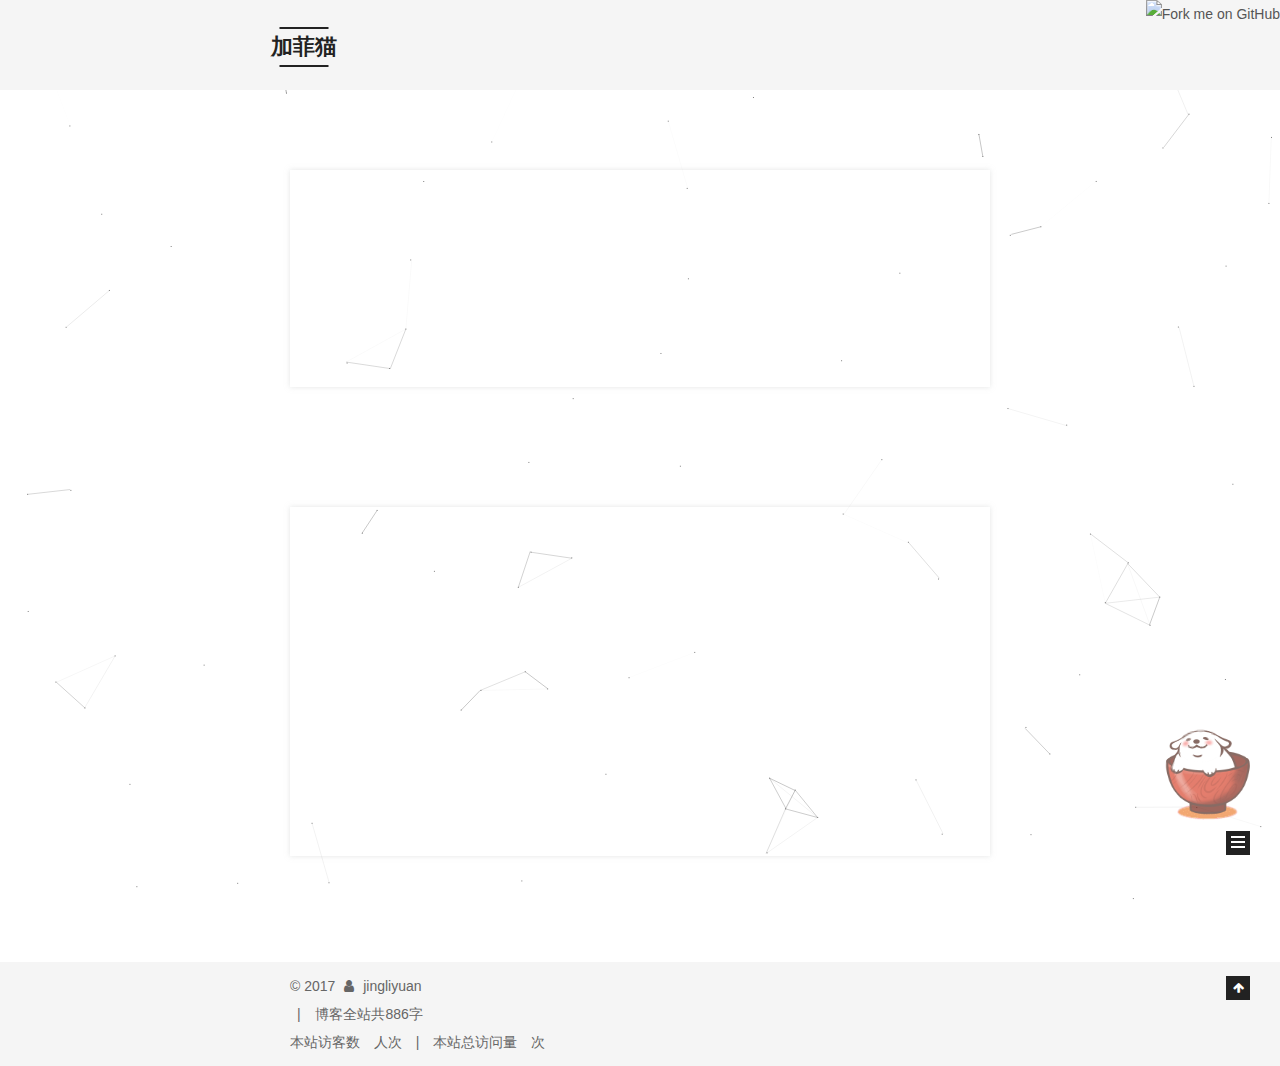
==== index.html @ 952735ac "Site updated: 2017-12-29 21:07:29" ====
<!DOCTYPE html>



  


<html class="theme-next mist use-motion" lang="zh-Hans">
<head>
  <meta charset="UTF-8"/>
<meta http-equiv="X-UA-Compatible" content="IE=edge" />
<meta name="viewport" content="width=device-width, initial-scale=1, maximum-scale=1"/>
<meta name="theme-color" content="#222">



  
  
    
    
  <script src="/lib/pace/pace.min.js?v=1.0.2"></script>
  <link href="/lib/pace/pace-theme-minimal.min.css?v=1.0.2" rel="stylesheet">







<meta http-equiv="Cache-Control" content="no-transform" />
<meta http-equiv="Cache-Control" content="no-siteapp" />
















  
  
  <link href="/lib/fancybox/source/jquery.fancybox.css?v=2.1.5" rel="stylesheet" type="text/css" />







<link href="/lib/font-awesome/css/font-awesome.min.css?v=4.6.2" rel="stylesheet" type="text/css" />

<link href="/css/main.css?v=5.1.3" rel="stylesheet" type="text/css" />


  <link rel="apple-touch-icon" sizes="180x180" href="/images/apple-touch-icon-next.png?v=5.1.3">


  <link rel="icon" type="image/png" sizes="32x32" href="/images/favicon-32x32-next.png?v=5.1.3">


  <link rel="icon" type="image/png" sizes="16x16" href="/images/favicon-16x16-next.png?v=5.1.3">


  <link rel="mask-icon" href="/images/logo.svg?v=5.1.3" color="#222">





  <meta name="keywords" content="Hexo, NexT" />










<meta name="description" content="有花有酒春常在，无烛无灯夜自明">
<meta property="og:type" content="website">
<meta property="og:title" content="加菲猫">
<meta property="og:url" content="http://yoursite.com/index.html">
<meta property="og:site_name" content="加菲猫">
<meta property="og:description" content="有花有酒春常在，无烛无灯夜自明">
<meta property="og:locale" content="zh-Hans">
<meta name="twitter:card" content="summary">
<meta name="twitter:title" content="加菲猫">
<meta name="twitter:description" content="有花有酒春常在，无烛无灯夜自明">



<script type="text/javascript" id="hexo.configurations">
  var NexT = window.NexT || {};
  var CONFIG = {
    root: '/',
    scheme: 'Mist',
    version: '5.1.3',
    sidebar: {"position":"left","display":"post","offset":12,"b2t":false,"scrollpercent":false,"onmobile":false},
    fancybox: true,
    tabs: true,
    motion: {"enable":true,"async":false,"transition":{"post_block":"fadeIn","post_header":"slideDownIn","post_body":"slideDownIn","coll_header":"slideLeftIn","sidebar":"slideUpIn"}},
    duoshuo: {
      userId: '0',
      author: '博主'
    },
    algolia: {
      applicationID: '',
      apiKey: '',
      indexName: '',
      hits: {"per_page":10},
      labels: {"input_placeholder":"Search for Posts","hits_empty":"We didn't find any results for the search: ${query}","hits_stats":"${hits} results found in ${time} ms"}
    }
  };
</script>



  <link rel="canonical" href="http://yoursite.com/"/>





  <title>加菲猫</title>
  





  <script type="text/javascript">
    var _hmt = _hmt || [];
    (function() {
      var hm = document.createElement("script");
      hm.src = "https://hm.baidu.com/hm.js?1369f5860bdc0362dd9495febaaa0f71";
      var s = document.getElementsByTagName("script")[0];
      s.parentNode.insertBefore(hm, s);
    })();
  </script>




</head>

<script type="text/javascript"
color="0,0,255" opacity='0.7' zIndex="-2" count="10" src="//cdn.bootcss.com/canvas-nest.js/1.0.0/canvas-nest.min.js"></script>

<body itemscope itemtype="http://schema.org/WebPage" lang="zh-Hans">

  
  
    
  

  <div class="container sidebar-position-left 
  page-home">
    <div class="headband"></div>
	<a href="https://github.com/GarfieldJly"><img style="position: absolute; top: 0; right: 0; border: 0;" src="https://camo.githubusercontent.com/38ef81f8aca64bb9a64448d0d70f1308ef5341ab/68747470733a2f2f73332e616d617a6f6e6177732e636f6d2f6769746875622f726962626f6e732f666f726b6d655f72696768745f6461726b626c75655f3132313632312e706e67" alt="Fork me on GitHub" data-canonical-src="https://s3.amazonaws.com/github/ribbons/forkme_right_darkblue_121621.png"></a>

    <header id="header" class="header" itemscope itemtype="http://schema.org/WPHeader">
      <div class="header-inner"><div class="site-brand-wrapper">
  <div class="site-meta ">
    

    <div class="custom-logo-site-title">
      <a href="/"  class="brand" rel="start">
        <span class="logo-line-before"><i></i></span>
        <span class="site-title">加菲猫</span>
        <span class="logo-line-after"><i></i></span>
      </a>
    </div>
      
        <p class="site-subtitle"></p>
      
  </div>

  <div class="site-nav-toggle">
    <button>
      <span class="btn-bar"></span>
      <span class="btn-bar"></span>
      <span class="btn-bar"></span>
    </button>
  </div>
</div>

<nav class="site-nav">
  

  
    <ul id="menu" class="menu">
      
        
        <li class="menu-item menu-item-home">
          <a href="/" rel="section">
            
              <i class="menu-item-icon fa fa-fw fa-question-circle"></i> <br />
            
            首页
          </a>
        </li>
      
        
        <li class="menu-item menu-item-categories">
          <a href="/categories" rel="section">
            
              <i class="menu-item-icon fa fa-fw fa-question-circle"></i> <br />
            
            分类
          </a>
        </li>
      
        
        <li class="menu-item menu-item-archives">
          <a href="/archives" rel="section">
            
              <i class="menu-item-icon fa fa-fw fa-question-circle"></i> <br />
            
            归档
          </a>
        </li>
      
        
        <li class="menu-item menu-item-tags">
          <a href="/tags" rel="section">
            
              <i class="menu-item-icon fa fa-fw fa-question-circle"></i> <br />
            
            标签
          </a>
        </li>
      

      
    </ul>
  

  
</nav>



 </div>
    </header>

    <main id="main" class="main">
      <div class="main-inner">
        <div class="content-wrap">
          <div id="content" class="content">
            
  <section id="posts" class="posts-expand">
    
      

  

  
  
  

  <article class="post post-type-normal" itemscope itemtype="http://schema.org/Article">
  
  
  
  <div class="post-block">
    <link itemprop="mainEntityOfPage" href="http://yoursite.com/2017/12/29/welcome/">

    <span hidden itemprop="author" itemscope itemtype="http://schema.org/Person">
      <meta itemprop="name" content="jingliyuan">
      <meta itemprop="description" content="">
      <meta itemprop="image" content="/images/head.jpg">
    </span>

    <span hidden itemprop="publisher" itemscope itemtype="http://schema.org/Organization">
      <meta itemprop="name" content="加菲猫">
    </span>

    
      <header class="post-header">

        
        
          <h1 class="post-title" itemprop="name headline">
                
                <a class="post-title-link" href="/2017/12/29/welcome/" itemprop="url">welcome</a></h1>
        

        <div class="post-meta">
          <span class="post-time">
            
              <span class="post-meta-item-icon">
                <i class="fa fa-calendar-o"></i>
              </span>
              
                <span class="post-meta-item-text">发表于</span>
              
              <time title="创建于" itemprop="dateCreated datePublished" datetime="2017-12-29T21:03:09+08:00">
                2017-12-29
              </time>
            

            

            
          </span>

          

          
            
          

          
          

          

          
            <div class="post-wordcount">
              
                
                <span class="post-meta-item-icon">
                  <i class="fa fa-file-word-o"></i>
                </span>
                
                  <span class="post-meta-item-text">字数统计&#58;</span>
                
                <span title="字数统计">
                  0
                </span>
              

              
                <span class="post-meta-divider">|</span>
              

              
                <span class="post-meta-item-icon">
                  <i class="fa fa-clock-o"></i>
                </span>
                
                  <span class="post-meta-item-text">阅读时长 &asymp;</span>
                
                <span title="阅读时长">
                  1
                </span>
              
            </div>
          

          

        </div>
      </header>
    

    
    
    
    <div class="post-body" itemprop="articleBody">

      
      

      
        
          
          
          
          <!--noindex-->
          <div class="post-button text-center">
            <a class="btn" href="/2017/12/29/welcome/#more" rel="contents">
              阅读全文 &raquo;
            </a>
          </div>
          <!--/noindex-->
        
      
    </div>
    
    
    

    
<div>
  
</div>
    

    

    <footer class="post-footer">
      

      

      

      
      
        <div class="post-eof"></div>
      
    </footer>
  </div>
  
  
  
  </article>


    
      

  

  
  
  

  <article class="post post-type-normal" itemscope itemtype="http://schema.org/Article">
  
  
  
  <div class="post-block">
    <link itemprop="mainEntityOfPage" href="http://yoursite.com/2017/12/29/你好2018/">

    <span hidden itemprop="author" itemscope itemtype="http://schema.org/Person">
      <meta itemprop="name" content="jingliyuan">
      <meta itemprop="description" content="">
      <meta itemprop="image" content="/images/head.jpg">
    </span>

    <span hidden itemprop="publisher" itemscope itemtype="http://schema.org/Organization">
      <meta itemprop="name" content="加菲猫">
    </span>

    
      <header class="post-header">

        
        
          <h1 class="post-title" itemprop="name headline">
                
                <a class="post-title-link" href="/2017/12/29/你好2018/" itemprop="url">你好2018</a></h1>
        

        <div class="post-meta">
          <span class="post-time">
            
              <span class="post-meta-item-icon">
                <i class="fa fa-calendar-o"></i>
              </span>
              
                <span class="post-meta-item-text">发表于</span>
              
              <time title="创建于" itemprop="dateCreated datePublished" datetime="2017-12-29T17:58:14+08:00">
                2017-12-29
              </time>
            

            

            
          </span>

          

          
            
          

          
          

          

          
            <div class="post-wordcount">
              
                
                <span class="post-meta-item-icon">
                  <i class="fa fa-file-word-o"></i>
                </span>
                
                  <span class="post-meta-item-text">字数统计&#58;</span>
                
                <span title="字数统计">
                  886
                </span>
              

              
                <span class="post-meta-divider">|</span>
              

              
                <span class="post-meta-item-icon">
                  <i class="fa fa-clock-o"></i>
                </span>
                
                  <span class="post-meta-item-text">阅读时长 &asymp;</span>
                
                <span title="阅读时长">
                  3
                </span>
              
            </div>
          

          

        </div>
      </header>
    

    
    
    
    <div class="post-body" itemprop="articleBody">

      
      

      
        
          
          
  


马上就接近年尾了，一年又过去了，时间总是走得这么快，让人猝不及防的就遛走了。
记得去年元旦时，为了某件一直纠结的事，我去了深圳。虽然来杭州两年多了，内心却还是一直向往着深圳的生活，或者那是我毕业后呆的第一个城市吧；又或许那里留下了我思念的人，或者地方吧，留下了我美好的回忆。
一个人刚到深
          ...
          <!--noindex-->
          <div class="post-button text-center">
            <a class="btn" href="/2017/12/29/你好2018/#more" rel="contents">
              阅读全文 &raquo;
            </a>
          </div>
          <!--/noindex-->
        
      
    </div>
    
    
    

    
<div>
  
</div>
    

    

    <footer class="post-footer">
      

      

      

      
      
        <div class="post-eof"></div>
      
    </footer>
  </div>
  
  
  
  </article>


    
  </section>

  


          </div>
          


          

        </div>
        
          
  
  <div class="sidebar-toggle">
    <div class="sidebar-toggle-line-wrap">
      <span class="sidebar-toggle-line sidebar-toggle-line-first"></span>
      <span class="sidebar-toggle-line sidebar-toggle-line-middle"></span>
      <span class="sidebar-toggle-line sidebar-toggle-line-last"></span>
    </div>
  </div>

  <aside id="sidebar" class="sidebar">
    
    <div class="sidebar-inner">

      

      

      <section class="site-overview-wrap sidebar-panel sidebar-panel-active">
        <div class="site-overview">
          <div class="site-author motion-element" itemprop="author" itemscope itemtype="http://schema.org/Person">
            
              <img class="site-author-image" itemprop="image"
                src="/images/head.jpg"
                alt="jingliyuan" />
            
              <p class="site-author-name" itemprop="name">jingliyuan</p>
              <p class="site-description motion-element" itemprop="description">有花有酒春常在，无烛无灯夜自明</p>
          </div>

          <nav class="site-state motion-element">

            
              <div class="site-state-item site-state-posts">
              
                <a href="/archives">
              
                  <span class="site-state-item-count">2</span>
                  <span class="site-state-item-name">日志</span>
                </a>
              </div>
            

            

            

          </nav>

          

          <div class="links-of-author motion-element">
            
              
                <span class="links-of-author-item">
                  <a href="https://github.com/GarfieldJly" target="_blank" title="GitHub">
                    
                      <i class="fa fa-fw fa-globe"></i>GitHub</a>
                </span>
              
                <span class="links-of-author-item">
                  <a href="https://www.jianshu.com/u/51a864884bc5" target="_blank" title="简书">
                    
                      <i class="fa fa-fw fa-globe"></i>简书</a>
                </span>
              
                <span class="links-of-author-item">
                  <a href="http://blog.csdn.net/u012620150/article/" target="_blank" title="CSDN">
                    
                      <i class="fa fa-fw fa-globe"></i>CSDN</a>
                </span>
              
            
          </div>

          
          

          
          

          

        </div>
      </section>

      

      

    </div>
  </aside>


        
      </div>
    </main>

    <footer id="footer" class="footer">
      <div class="footer-inner">
        <div class="copyright">&copy; <span itemprop="copyrightYear">2017</span>
  <span class="with-love">
    <i class="fa fa-user"></i>
  </span>
  <span class="author" itemprop="copyrightHolder">jingliyuan</span>

  
</div>


<!--<div class="powered-by">由 <a class="theme-link" target="_blank" href="https://hexo.io">Hexo</a> 强力驱动</div>
-->



  <span class="post-meta-divider">|</span>



  <!--<div class="theme-info">主题 &mdash; <a class="theme-link" target="_blank" href="https://github.com/iissnan/hexo-theme-next">NexT.Mist</a> v5.1.3</div>-->



<div class="theme-info">
  <div class="powered-by"></div>
  <span class="post-count">博客全站共886字</span>
</div>

        
<div class="busuanzi-count">
  <script async src="https://dn-lbstatics.qbox.me/busuanzi/2.3/busuanzi.pure.mini.js"></script>

  
    <span class="site-uv">
      本站访客数
      <span class="busuanzi-value" id="busuanzi_value_site_uv"></span>
      人次
    </span>
  

  
    <span class="site-pv">
      本站总访问量
      <span class="busuanzi-value" id="busuanzi_value_site_pv"></span>
      次
    </span>
  
</div>








        
      </div>
    </footer>

    
      <div class="back-to-top">
        <i class="fa fa-arrow-up"></i>
        
      </div>
    

    

  </div>

  

<script type="text/javascript">
  if (Object.prototype.toString.call(window.Promise) !== '[object Function]') {
    window.Promise = null;
  }
</script>









  


  











  
  
    <script type="text/javascript" src="/lib/jquery/index.js?v=2.1.3"></script>
  

  
  
    <script type="text/javascript" src="/lib/fastclick/lib/fastclick.min.js?v=1.0.6"></script>
  

  
  
    <script type="text/javascript" src="/lib/jquery_lazyload/jquery.lazyload.js?v=1.9.7"></script>
  

  
  
    <script type="text/javascript" src="/lib/velocity/velocity.min.js?v=1.2.1"></script>
  

  
  
    <script type="text/javascript" src="/lib/velocity/velocity.ui.min.js?v=1.2.1"></script>
  

  
  
    <script type="text/javascript" src="/lib/fancybox/source/jquery.fancybox.pack.js?v=2.1.5"></script>
  

  
  
    <script type="text/javascript" src="/lib/canvas-nest/canvas-nest.min.js"></script>
  


  


  <script type="text/javascript" src="/js/src/utils.js?v=5.1.3"></script>

  <script type="text/javascript" src="/js/src/motion.js?v=5.1.3"></script>



  
  

  

  


  <script type="text/javascript" src="/js/src/bootstrap.js?v=5.1.3"></script>



  


  




	





  





  












  





  

  

  

  
  

  

  

  

  
<div id="hexo-helper-live2d">
  <canvas id="live2dcanvas" width="150" height="300"></canvas>
</div>
<style>
  #live2dcanvas{
    position: fixed;
    width: 150px;
    height: 300px;
    opacity:0.7;
    right: 0px;
    z-index: 999;
    pointer-events: none;
    bottom: -20px;
  }
</style>
<script type="text/javascript" src="/live2d/device.min.js"></script>
<script type="text/javascript">
const loadScript = function loadScript(c,b){var a=document.createElement("script");a.type="text/javascript";"undefined"!=typeof b&&(a.readyState?a.onreadystatechange=function(){if("loaded"==a.readyState||"complete"==a.readyState)a.onreadystatechange=null,b()}:a.onload=function(){b()});a.src=c;document.body.appendChild(a)};
(function(){
  if((typeof(device) != 'undefined') && (device.mobile())){
    var trElement = document.getElementById('hexo-helper-live2d');
    trElement.parentNode.removeChild(trElement);
    return;
  }else
    if (typeof(device) === 'undefined') console.error('Cannot find current-device script.');
  loadScript("/live2d/script.js", function(){loadlive2d("live2dcanvas", "/live2d/assets/wanko.model.json", 0.5);});
})();
</script>

  
   <canvas class="fireworks" style="position: fixed;left: 0;top: 0;z-index: 1; pointer-events: none;" ></canvas> 
   <script type="text/javascript" src="//cdn.bootcss.com/animejs/2.2.0/anime.min.js"></script> 
   <script type="text/javascript" src="/js/src/fireworks.js"></script>
 
</body>
</html>
---- css/main.css ----
/* normalize.css v3.0.2 | MIT License | git.io/normalize */
html {
  font-family: sans-serif; /* 1 */
  -ms-text-size-adjust: 100%; /* 2 */
  -webkit-text-size-adjust: 100%; /* 2 */
}
body {
  margin: 0;
}
article,
aside,
details,
figcaption,
figure,
footer,
header,
hgroup,
main,
menu,
nav,
section,
summary {
  display: block;
}
audio,
canvas,
progress,
video {
  display: inline-block; /* 1 */
  vertical-align: baseline; /* 2 */
}
audio:not([controls]) {
  display: none;
  height: 0;
}
[hidden],
template {
  display: none;
}
a {
  background-color: transparent;
}
a:active,
a:hover {
  outline: 0;
}
abbr[title] {
  border-bottom: 1px dotted;
}
b,
strong {
  font-weight: bold;
}
dfn {
  font-style: italic;
}
h1 {
  font-size: 2em;
  margin: 0.67em 0;
}
mark {
  background: #ff0;
  color: #000;
}
small {
  font-size: 80%;
}
sub,
sup {
  font-size: 75%;
  line-height: 0;
  position: relative;
  vertical-align: baseline;
}
sup {
  top: -0.5em;
}
sub {
  bottom: -0.25em;
}
img {
  border: 0;
}
svg:not(:root) {
  overflow: hidden;
}
figure {
  margin: 1em 40px;
}
hr {
  -moz-box-sizing: content-box;
  box-sizing: content-box;
  height: 0;
}
pre {
  overflow: auto;
}
code,
kbd,
pre,
samp {
  font-family: monospace, monospace;
  font-size: 1em;
}
button,
input,
optgroup,
select,
textarea {
  color: inherit; /* 1 */
  font: inherit; /* 2 */
  margin: 0; /* 3 */
}
button {
  overflow: visible;
}
button,
select {
  text-transform: none;
}
button,
html input[type="button"],
input[type="reset"],
input[type="submit"] {
  -webkit-appearance: button; /* 2 */
  cursor: pointer; /* 3 */
}
button[disabled],
html input[disabled] {
  cursor: default;
}
button::-moz-focus-inner,
input::-moz-focus-inner {
  border: 0;
  padding: 0;
}
input {
  line-height: normal;
}
input[type="checkbox"],
input[type="radio"] {
  box-sizing: border-box; /* 1 */
  padding: 0; /* 2 */
}
input[type="number"]::-webkit-inner-spin-button,
input[type="number"]::-webkit-outer-spin-button {
  height: auto;
}
input[type="search"] {
  -webkit-appearance: textfield; /* 1 */
  -moz-box-sizing: content-box;
  -webkit-box-sizing: content-box; /* 2 */
  box-sizing: content-box;
}
input[type="search"]::-webkit-search-cancel-button,
input[type="search"]::-webkit-search-decoration {
  -webkit-appearance: none;
}
fieldset {
  border: 1px solid #c0c0c0;
  margin: 0 2px;
  padding: 0.35em 0.625em 0.75em;
}
legend {
  border: 0; /* 1 */
  padding: 0; /* 2 */
}
textarea {
  overflow: auto;
}
optgroup {
  font-weight: bold;
}
table {
  border-collapse: collapse;
  border-spacing: 0;
}
td,
th {
  padding: 0;
}
::selection {
  background: #262a30;
  color: #fff;
}
body {
  position: relative;
  font-family: 'Lato', "PingFang SC", "Microsoft YaHei", sans-serif;
  font-size: 14px;
  line-height: 2;
  color: #555;
  background: #fff;
}
@media (max-width: 767px) {
  body {
    padding-right: 0 !important;
  }
}
@media (min-width: 768px) and (max-width: 991px) {
  body {
    padding-right: 0 !important;
  }
}
@media (min-width: 1600px) {
  body {
    font-size: 16px;
  }
}
h1,
h2,
h3,
h4,
h5,
h6 {
  margin: 0;
  padding: 0;
  font-weight: bold;
  line-height: 1.5;
  font-family: 'Lato', "PingFang SC", "Microsoft YaHei", sans-serif;
}
h2,
h3,
h4,
h5,
h6 {
  margin: 20px 0 15px;
}
h1 {
  font-size: 24px;
}
@media (max-width: 767px) {
  h1 {
    font-size: 20px;
  }
}
h2 {
  font-size: 22px;
}
@media (max-width: 767px) {
  h2 {
    font-size: 18px;
  }
}
h3 {
  font-size: 20px;
}
@media (max-width: 767px) {
  h3 {
    font-size: 16px;
  }
}
h4 {
  font-size: 18px;
}
@media (max-width: 767px) {
  h4 {
    font-size: 14px;
  }
}
h5 {
  font-size: 16px;
}
@media (max-width: 767px) {
  h5 {
    font-size: 12px;
  }
}
h6 {
  font-size: 14px;
}
@media (max-width: 767px) {
  h6 {
    font-size: 10px;
  }
}
p {
  margin: 0 0 20px 0;
}
a {
  color: #555;
  text-decoration: none;
  outline: none;
  border-bottom: 1px solid #999;
  word-wrap: break-word;
}
a:hover {
  color: #222;
  border-bottom-color: #222;
}
blockquote {
  margin: 0;
  padding: 0;
}
img {
  display: block;
  margin: auto;
  max-width: 100%;
  height: auto;
}
hr {
  margin: 40px 0;
  height: 3px;
  border: none;
  background-color: #ddd;
  background-image: repeating-linear-gradient(-45deg, #fff, #fff 4px, transparent 4px, transparent 8px);
}
blockquote {
  padding: 0 15px;
  color: #666;
  border-left: 4px solid #ddd;
}
blockquote cite::before {
  content: "-";
  padding: 0 5px;
}
dt {
  font-weight: 700;
}
dd {
  margin: 0;
  padding: 0;
}
kbd {
  border: 1px solid #ccc;
  border-radius: 0.2em;
  box-shadow: 0.1em 0.1em 0.2em rgba(0,0,0,0.1);
  background-color: #f9f9f9;
  font-family: inherit;
  background-image: -webkit-linear-gradient(top, #eee, #fff, #eee);
  padding: 0.1em 0.3em;
  white-space: nowrap;
}
.text-left {
  text-align: left;
}
.text-center {
  text-align: center;
}
.text-right {
  text-align: right;
}
.text-justify {
  text-align: justify;
}
.text-nowrap {
  white-space: nowrap;
}
.text-lowercase {
  text-transform: lowercase;
}
.text-uppercase {
  text-transform: uppercase;
}
.text-capitalize {
  text-transform: capitalize;
}
.center-block {
  display: block;
  margin-left: auto;
  margin-right: auto;
}
.clearfix:before,
.clearfix:after {
  content: " ";
  display: table;
}
.clearfix:after {
  clear: both;
}
.pullquote {
  width: 45%;
}
.pullquote.left {
  float: left;
  margin-left: 5px;
  margin-right: 10px;
}
.pullquote.right {
  float: right;
  margin-left: 10px;
  margin-right: 5px;
}
.affix.affix.affix {
  position: fixed;
}
.translation {
  margin-top: -20px;
  font-size: 14px;
  color: #999;
}
.scrollbar-measure {
  width: 100px;
  height: 100px;
  overflow: scroll;
  position: absolute;
  top: -9999px;
}
.use-motion .motion-element {
  opacity: 0;
}
table {
  margin: 20px 0;
  width: 100%;
  border-collapse: collapse;
  border-spacing: 0;
  border: 1px solid #ddd;
  font-size: 14px;
  table-layout: fixed;
  word-wrap: break-all;
}
table>tbody>tr:nth-of-type(odd) {
  background-color: #f9f9f9;
}
table>tbody>tr:hover {
  background-color: #f5f5f5;
}
caption,
th,
td {
  padding: 8px;
  text-align: left;
  vertical-align: middle;
  font-weight: normal;
}
th,
td {
  border-bottom: 3px solid #ddd;
  border-right: 1px solid #eee;
}
th {
  padding-bottom: 10px;
  font-weight: 700;
}
td {
  border-bottom-width: 1px;
}
html,
body {
  height: 100%;
}
.container {
  position: relative;
  min-height: 100%;
}
.header-inner {
  margin: 0 auto;
  padding: 100px 0 70px;
  width: 700px;
}
@media (min-width: 1600px) {
  .container .header-inner {
    width: 900px;
  }
}
.main {
  padding-bottom: 150px;
}
.main-inner {
  margin: 0 auto;
  width: 700px;
}
@media (min-width: 1600px) {
  .container .main-inner {
    width: 900px;
  }
}
.footer {
  position: absolute;
  left: 0;
  bottom: 0;
  width: 100%;
  min-height: 50px;
}
.footer-inner {
  box-sizing: border-box;
  margin: 20px auto;
  width: 700px;
}
@media (min-width: 1600px) {
  .container .footer-inner {
    width: 900px;
  }
}
pre,
.highlight {
  overflow: auto;
  margin: 20px 0;
  padding: 0;
  font-size: 13px;
  color: #4d4d4c;
  background: #f7f7f7;
  line-height: 1.6;
}
pre,
code {
  font-family: consolas, Menlo, "PingFang SC", "Microsoft YaHei", monospace;
}
code {
  padding: 2px 4px;
  word-wrap: break-word;
  color: #555;
  background: #eee;
  border-radius: 3px;
  font-size: 13px;
}
pre {
  padding: 10px;
}
pre code {
  padding: 0;
  color: #4d4d4c;
  background: none;
  text-shadow: none;
}
.highlight {
  border-radius: 1px;
}
.highlight pre {
  border: none;
  margin: 0;
  padding: 10px 0;
}
.highlight table {
  margin: 0;
  width: auto;
  border: none;
}
.highlight td {
  border: none;
  padding: 0;
}
.highlight figcaption {
  font-size: 1em;
  color: #4d4d4c;
  line-height: 1em;
  margin-bottom: 1em;
}
.highlight figcaption:before,
.highlight figcaption:after {
  content: " ";
  display: table;
}
.highlight figcaption:after {
  clear: both;
}
.highlight figcaption a {
  float: right;
  color: #4d4d4c;
}
.highlight figcaption a:hover {
  border-bottom-color: #4d4d4c;
}
.highlight .gutter pre {
  padding-left: 10px;
  padding-right: 10px;
  color: #869194;
  text-align: right;
  background-color: #eff2f3;
}
.highlight .code pre {
  width: 100%;
  padding-left: 10px;
  padding-right: 10px;
  background-color: #f7f7f7;
}
.highlight .line {
  height: 20px;
}
.gutter {
  -webkit-user-select: none;
  -moz-user-select: none;
  -ms-user-select: none;
  user-select: none;
}
.gist table {
  width: auto;
}
.gist table td {
  border: none;
}
pre .deletion {
  background: #fdd;
}
pre .addition {
  background: #dfd;
}
pre .meta {
  color: #8959a8;
}
pre .comment {
  color: #8e908c;
}
pre .variable,
pre .attribute,
pre .tag,
pre .regexp,
pre .ruby .constant,
pre .xml .tag .title,
pre .xml .pi,
pre .xml .doctype,
pre .html .doctype,
pre .css .id,
pre .css .class,
pre .css .pseudo {
  color: #c82829;
}
pre .number,
pre .preprocessor,
pre .built_in,
pre .literal,
pre .params,
pre .constant,
pre .command {
  color: #f5871f;
}
pre .ruby .class .title,
pre .css .rules .attribute,
pre .string,
pre .value,
pre .inheritance,
pre .header,
pre .ruby .symbol,
pre .xml .cdata,
pre .special,
pre .number,
pre .formula {
  color: #718c00;
}
pre .title,
pre .css .hexcolor {
  color: #3e999f;
}
pre .function,
pre .python .decorator,
pre .python .title,
pre .ruby .function .title,
pre .ruby .title .keyword,
pre .perl .sub,
pre .javascript .title,
pre .coffeescript .title {
  color: #4271ae;
}
pre .keyword,
pre .javascript .function {
  color: #8959a8;
}
.full-image.full-image.full-image {
  border: none;
  max-width: 100%;
  width: auto;
  margin: 20px auto;
}
@media (min-width: 992px) {
  .full-image.full-image.full-image {
    max-width: none;
    width: 110%;
    margin: 25px -5%;
  }
}
.blockquote-center,
.page-home .post-type-quote blockquote,
.page-post-detail .post-type-quote blockquote {
  position: relative;
  margin: 40px 0;
  padding: 0;
  border-left: none;
  text-align: center;
}
.blockquote-center::before,
.page-home .post-type-quote blockquote::before,
.page-post-detail .post-type-quote blockquote::before,
.blockquote-center::after,
.page-home .post-type-quote blockquote::after,
.page-post-detail .post-type-quote blockquote::after {
  position: absolute;
  content: ' ';
  display: block;
  width: 100%;
  height: 24px;
  opacity: 0.2;
  background-repeat: no-repeat;
  background-position: 0 -6px;
  background-size: 22px 22px;
}
.blockquote-center::before,
.page-home .post-type-quote blockquote::before,
.page-post-detail .post-type-quote blockquote::before {
  top: -20px;
  background-image: url("../images/quote-l.svg");
  border-top: 1px solid #ccc;
}
.blockquote-center::after,
.page-home .post-type-quote blockquote::after,
.page-post-detail .post-type-quote blockquote::after {
  bottom: -20px;
  background-image: url("../images/quote-r.svg");
  border-bottom: 1px solid #ccc;
  background-position: 100% 8px;
}
.blockquote-center p,
.page-home .post-type-quote blockquote p,
.page-post-detail .post-type-quote blockquote p,
.blockquote-center div,
.page-home .post-type-quote blockquote div,
.page-post-detail .post-type-quote blockquote div {
  text-align: center;
}
.post .post-body .group-picture img {
  box-sizing: border-box;
  padding: 0 3px;
  border: none;
}
.post .group-picture-row {
  overflow: hidden;
  margin-top: 6px;
}
.post .group-picture-row:first-child {
  margin-top: 0;
}
.post .group-picture-column {
  float: left;
}
.page-post-detail .post-body .group-picture-column {
  float: none;
  margin-top: 10px;
  width: auto !important;
}
.page-post-detail .post-body .group-picture-column img {
  margin: 0 auto;
}
.page-archive .group-picture-container {
  overflow: hidden;
}
.page-archive .group-picture-row {
  float: left;
}
.page-archive .group-picture-row:first-child {
  margin-top: 6px;
}
.page-archive .group-picture-column {
  max-width: 150px;
  max-height: 150px;
}
.post-body .note {
  position: relative;
  padding: 15px;
  margin-bottom: 20px;
  border: 1px solid #eee;
  border-left-width: 5px;
  border-radius: 3px;
}
.post-body .note h2,
.post-body .note h3,
.post-body .note h4,
.post-body .note h5,
.post-body .note h6 {
  margin-top: 0;
  margin-bottom: 0;
  border-bottom: initial;
  padding-top: 0 !important;
}
.post-body .note p:first-child,
.post-body .note ul:first-child,
.post-body .note ol:first-child,
.post-body .note table:first-child,
.post-body .note pre:first-child,
.post-body .note blockquote:first-child {
  margin-top: 0;
}
.post-body .note p:last-child,
.post-body .note ul:last-child,
.post-body .note ol:last-child,
.post-body .note table:last-child,
.post-body .note pre:last-child,
.post-body .note blockquote:last-child {
  margin-bottom: 0;
}
.post-body .note.default {
  border-left-color: #777;
}
.post-body .note.default h2,
.post-body .note.default h3,
.post-body .note.default h4,
.post-body .note.default h5,
.post-body .note.default h6 {
  color: #777;
}
.post-body .note.primary {
  border-left-color: #6f42c1;
}
.post-body .note.primary h2,
.post-body .note.primary h3,
.post-body .note.primary h4,
.post-body .note.primary h5,
.post-body .note.primary h6 {
  color: #6f42c1;
}
.post-body .note.info {
  border-left-color: #428bca;
}
.post-body .note.info h2,
.post-body .note.info h3,
.post-body .note.info h4,
.post-body .note.info h5,
.post-body .note.info h6 {
  color: #428bca;
}
.post-body .note.success {
  border-left-color: #5cb85c;
}
.post-body .note.success h2,
.post-body .note.success h3,
.post-body .note.success h4,
.post-body .note.success h5,
.post-body .note.success h6 {
  color: #5cb85c;
}
.post-body .note.warning {
  border-left-color: #f0ad4e;
}
.post-body .note.warning h2,
.post-body .note.warning h3,
.post-body .note.warning h4,
.post-body .note.warning h5,
.post-body .note.warning h6 {
  color: #f0ad4e;
}
.post-body .note.danger {
  border-left-color: #d9534f;
}
.post-body .note.danger h2,
.post-body .note.danger h3,
.post-body .note.danger h4,
.post-body .note.danger h5,
.post-body .note.danger h6 {
  color: #d9534f;
}
.post-body .label {
  display: inline;
  padding: 0 2px;
  white-space: nowrap;
}
.post-body .label.default {
  background-color: #f0f0f0;
}
.post-body .label.primary {
  background-color: #efe6f7;
}
.post-body .label.info {
  background-color: #e5f2f8;
}
.post-body .label.success {
  background-color: #e7f4e9;
}
.post-body .label.warning {
  background-color: #fcf6e1;
}
.post-body .label.danger {
  background-color: #fae8eb;
}
.post-body .tabs {
  position: relative;
  display: block;
  margin-bottom: 20px;
  padding-top: 10px;
}
.post-body .tabs ul.nav-tabs {
  margin: 0;
  padding: 0;
  display: flex;
  margin-bottom: -1px;
}
@media (max-width: 413px) {
  .post-body .tabs ul.nav-tabs {
    display: block;
    margin-bottom: 5px;
  }
}
.post-body .tabs ul.nav-tabs li.tab {
  list-style-type: none !important;
  margin: 0 0.25em 0 0;
  border-top: 3px solid transparent;
  border-left: 1px solid transparent;
  border-right: 1px solid transparent;
}
@media (max-width: 413px) {
  .post-body .tabs ul.nav-tabs li.tab {
    margin: initial;
    border-top: 1px solid transparent;
    border-left: 3px solid transparent;
    border-right: 1px solid transparent;
    border-bottom: 1px solid transparent;
  }
}
.post-body .tabs ul.nav-tabs li.tab a {
  outline: 0;
  border-bottom: initial;
  display: block;
  line-height: 1.8em;
  padding: 0.25em 0.75em;
  transition-duration: 0.2s;
  transition-timing-function: ease-out;
  transition-delay: 0s;
}
.post-body .tabs ul.nav-tabs li.tab a i {
  width: 1.285714285714286em;
}
.post-body .tabs ul.nav-tabs li.tab.active {
  border-top: 3px solid #fc6423;
  border-left: 1px solid #ddd;
  border-right: 1px solid #ddd;
  background-color: #fff;
}
@media (max-width: 413px) {
  .post-body .tabs ul.nav-tabs li.tab.active {
    border-top: 1px solid #ddd;
    border-left: 3px solid #fc6423;
    border-right: 1px solid #ddd;
    border-bottom: 1px solid #ddd;
  }
}
.post-body .tabs ul.nav-tabs li.tab.active a {
  cursor: default;
  color: #555;
}
.post-body .tabs .tab-content {
  background-color: #fff;
}
.post-body .tabs .tab-content .tab-pane {
  border: 1px solid #ddd;
  padding: 20px 20px 0 20px;
}
.post-body .tabs .tab-content .tab-pane:not(.active) {
  display: none !important;
}
.post-body .tabs .tab-content .tab-pane.active {
  display: block !important;
}
.btn {
  display: inline-block;
  padding: 0 20px;
  font-size: 14px;
  color: #555;
  background: transparent;
  border: 2px solid #222;
  text-decoration: none;
  border-radius: 0;
  transition-property: background-color;
  transition-duration: 0.2s;
  transition-timing-function: ease-in-out;
  transition-delay: 0s;
  line-height: 2;
}
.btn:hover {
  border-color: #222;
  color: #222;
  background: #fff;
}
.btn +.btn {
  margin: 0 0 8px 8px;
}
.btn .fa-fw {
  width: 1.285714285714286em;
  text-align: left;
}
.btn-bar {
  display: block;
  width: 22px;
  height: 2px;
  background: #555;
  border-radius: 1px;
}
.btn-bar+.btn-bar {
  margin-top: 4px;
}
.pagination {
  margin: 120px 0 40px;
  text-align: center;
  border-top: 1px solid #eee;
}
.page-number-basic,
.pagination .prev,
.pagination .next,
.pagination .page-number,
.pagination .space {
  display: inline-block;
  position: relative;
  top: -1px;
  margin: 0 10px;
  padding: 0 11px;
}
@media (max-width: 767px) {
  .page-number-basic,
  .pagination .prev,
  .pagination .next,
  .pagination .page-number,
  .pagination .space {
    margin: 0 5px;
  }
}
.pagination .prev,
.pagination .next,
.pagination .page-number {
  border-bottom: 0;
  border-top: 1px solid #eee;
  transition-property: border-color;
  transition-duration: 0.2s;
  transition-timing-function: ease-in-out;
  transition-delay: 0s;
}
.pagination .prev:hover,
.pagination .next:hover,
.pagination .page-number:hover {
  border-top-color: #222;
}
.pagination .space {
  padding: 0;
  margin: 0;
}
.pagination .prev {
  margin-left: 0;
}
.pagination .next {
  margin-right: 0;
}
.pagination .page-number.current {
  color: #fff;
  background: #ccc;
  border-top-color: #ccc;
}
@media (max-width: 767px) {
  .pagination {
    border-top: none;
  }
  .pagination .prev,
  .pagination .next,
  .pagination .page-number {
    margin-bottom: 10px;
    border-top: 0;
    border-bottom: 1px solid #eee;
    padding: 0 10px;
  }
  .pagination .prev:hover,
  .pagination .next:hover,
  .pagination .page-number:hover {
    border-bottom-color: #222;
  }
}
.comments {
  margin: 60px 20px 0;
}
.tag-cloud {
  text-align: center;
}
.tag-cloud a {
  display: inline-block;
  margin: 10px;
}
.back-to-top {
  box-sizing: border-box;
  position: fixed;
  bottom: -100px;
  right: 30px;
  z-index: 1050;
  padding: 0 6px;
  width: 24px;
  background: #222;
  font-size: 12px;
  opacity: 1;
  color: #fff;
  cursor: pointer;
  text-align: center;
  -webkit-transform: translateZ(0);
  transition-property: bottom;
  transition-duration: 0.2s;
  transition-timing-function: ease-in-out;
  transition-delay: 0s;
}
@media (min-width: 768px) and (max-width: 991px) {
  .back-to-top {
    display: none !important;
  }
}
@media (max-width: 767px) {
  .back-to-top {
    display: none !important;
  }
}
.back-to-top.back-to-top-on {
  bottom: 19px;
}
.header {
  background: transparent;
}
.header-inner {
  position: relative;
}
.headband {
  height: 3px;
  background: #222;
}
.site-meta {
  margin: 0;
  text-align: left;
}
@media (max-width: 767px) {
  .site-meta {
    text-align: center;
  }
}
.brand {
  position: relative;
  display: inline-block;
  padding: 0 40px;
  color: #222;
  background: #222;
  border-bottom: none;
}
.brand:hover {
  color: #222;
}
.logo {
  display: inline-block;
  margin-right: 5px;
  line-height: 36px;
  vertical-align: top;
}
.site-title {
  display: inline-block;
  vertical-align: top;
  line-height: 36px;
  font-size: 20px;
  font-weight: normal;
  font-family: 'Lato', "PingFang SC", "Microsoft YaHei", sans-serif;
}
.site-subtitle {
  margin-top: 10px;
  font-size: 13px;
  color: #999;
}
.use-motion .brand {
  opacity: 0;
}
.use-motion .logo,
.use-motion .site-title,
.use-motion .site-subtitle {
  opacity: 0;
  position: relative;
  top: -10px;
}
.site-nav-toggle {
  display: none;
  position: absolute;
  top: 10px;
  left: 10px;
}
@media (max-width: 767px) {
  .site-nav-toggle {
    display: block;
  }
}
.site-nav-toggle button {
  margin-top: 2px;
  padding: 9px 10px;
  background: transparent;
  border: none;
}
@media (max-width: 767px) {
  .site-nav {
    display: none;
    margin: 0 -10px;
    padding: 0 10px;
    clear: both;
    border-top: 1px solid #ddd;
  }
}
@media (min-width: 768px) and (max-width: 991px) {
  .site-nav {
    display: block !important;
  }
}
@media (min-width: 992px) {
  .site-nav {
    display: block !important;
  }
}
.menu {
  margin-top: 20px;
  padding-left: 0;
  text-align: center;
}
.menu .menu-item {
  display: inline-block;
  margin: 0 10px;
  list-style: none;
}
@media screen and (max-width: 767px) {
  .menu .menu-item {
    margin-top: 10px;
  }
}
.menu .menu-item a {
  display: block;
  font-size: 13px;
  line-height: inherit;
  border-bottom: 1px solid transparent;
  transition-property: border-color;
  transition-duration: 0.2s;
  transition-timing-function: ease-in-out;
  transition-delay: 0s;
}
.menu .menu-item a:hover {
  border-bottom-color: #222;
}
.menu .menu-item .fa {
  margin-right: 5px;
}
.use-motion .menu-item {
  opacity: 0;
}
.post-body {
  font-family: 'Lato', "PingFang SC", "Microsoft YaHei", sans-serif;
}
@media (max-width: 767px) {
  .post-body {
    word-break: break-word;
  }
}
.post-body .fancybox img {
  display: block !important;
  margin: 0 auto;
  cursor: pointer;
  cursor: zoom-in;
  cursor: -webkit-zoom-in;
}
.post-body .image-caption,
.post-body .figure .caption {
  margin: -20px auto 15px;
  text-align: center;
  font-size: 14px;
  color: #999;
  font-weight: bold;
  line-height: 1;
}
.post-sticky-flag {
  display: inline-block;
  font-size: 16px;
  -ms-transform: rotate(30deg);
  -webkit-transform: rotate(30deg);
  -moz-transform: rotate(30deg);
  -ms-transform: rotate(30deg);
  -o-transform: rotate(30deg);
  transform: rotate(30deg);
}
.use-motion .post-block,
.use-motion .pagination,
.use-motion .comments {
  opacity: 0;
}
.use-motion .post-header {
  opacity: 0;
}
.use-motion .post-body {
  opacity: 0;
}
.use-motion .collection-title {
  opacity: 0;
}
.posts-expand {
  padding-top: 40px;
}
@media (max-width: 767px) {
  .posts-expand {
    margin: 0 20px;
  }
  .post-body pre .gutter pre {
    padding-right: 10px;
  }
  .post-body .highlight {
    margin-left: 0px;
    margin-right: 0px;
    padding: 0;
  }
  .post-body .highlight .gutter pre {
    padding-right: 10px;
  }
}
@media (min-width: 992px) {
  .posts-expand .post-body {
    text-align: justify;
  }
}
.posts-expand .post-body h2,
.posts-expand .post-body h3,
.posts-expand .post-body h4,
.posts-expand .post-body h5,
.posts-expand .post-body h6 {
  padding-top: 10px;
}
.posts-expand .post-body h2 .header-anchor,
.posts-expand .post-body h3 .header-anchor,
.posts-expand .post-body h4 .header-anchor,
.posts-expand .post-body h5 .header-anchor,
.posts-expand .post-body h6 .header-anchor {
  float: right;
  margin-left: 10px;
  color: #ccc;
  border-bottom-style: none;
  visibility: hidden;
}
.posts-expand .post-body h2 .header-anchor:hover,
.posts-expand .post-body h3 .header-anchor:hover,
.posts-expand .post-body h4 .header-anchor:hover,
.posts-expand .post-body h5 .header-anchor:hover,
.posts-expand .post-body h6 .header-anchor:hover {
  color: inherit;
}
.posts-expand .post-body h2:hover .header-anchor,
.posts-expand .post-body h3:hover .header-anchor,
.posts-expand .post-body h4:hover .header-anchor,
.posts-expand .post-body h5:hover .header-anchor,
.posts-expand .post-body h6:hover .header-anchor {
  visibility: visible;
}
.posts-expand .post-body ul li {
  list-style: circle;
}
.posts-expand .post-body img {
  box-sizing: border-box;
  margin: auto;
  padding: 3px;
  border: 1px solid #ddd;
}
.posts-expand .post-body .fancybox img {
  margin: 0 auto 25px;
}
@media (max-width: 767px) {
  .posts-collapse {
    margin: 0 20px;
  }
  .posts-collapse .post-title,
  .posts-collapse .post-meta {
    display: block;
    width: auto;
    text-align: left;
  }
}
.posts-collapse {
  position: relative;
  z-index: 1010;
  margin-left: 0;
}
.posts-collapse::after {
  content: " ";
  position: absolute;
  top: 20px;
  left: 0;
  margin-left: -2px;
  width: 4px;
  height: 100%;
  background: #f5f5f5;
  z-index: -1;
}
@media (max-width: 767px) {
  .posts-collapse {
    margin: 0 20px;
  }
}
.posts-collapse .collection-title {
  position: relative;
  margin: 60px 0;
}
.posts-collapse .collection-title h1,
.posts-collapse .collection-title h2 {
  margin-left: 20px;
}
.posts-collapse .collection-title small {
  color: #bbb;
  margin-left: 5px;
}
.posts-collapse .collection-title::before {
  content: " ";
  position: absolute;
  left: 0;
  top: 50%;
  margin-left: -4px;
  margin-top: -4px;
  width: 8px;
  height: 8px;
  background: #bbb;
  border-radius: 50%;
}
.posts-collapse .post {
  margin: 30px 0;
}
.posts-collapse .post-header {
  position: relative;
  transition-duration: 0.2s;
  transition-timing-function: ease-in-out;
  transition-delay: 0s;
  transition-property: border;
  border-bottom: 1px dashed #ccc;
}
.posts-collapse .post-header::before {
  content: " ";
  position: absolute;
  left: 0;
  top: 12px;
  width: 6px;
  height: 6px;
  margin-left: -4px;
  background: #bbb;
  border-radius: 50%;
  border: 1px solid #fff;
  transition-duration: 0.2s;
  transition-timing-function: ease-in-out;
  transition-delay: 0s;
  transition-property: background;
}
.posts-collapse .post-header:hover {
  border-bottom-color: #666;
}
.posts-collapse .post-header:hover::before {
  background: #222;
}
.posts-collapse .post-meta {
  position: absolute;
  font-size: 12px;
  left: 20px;
  top: 5px;
}
.posts-collapse .post-comments-count {
  display: none;
}
.posts-collapse .post-title {
  margin-left: 60px;
  font-size: 16px;
  font-weight: normal;
  line-height: inherit;
}
.posts-collapse .post-title::after {
  margin-left: 3px;
  opacity: 0.6;
}
.posts-collapse .post-title a {
  color: #666;
  border-bottom: none;
}
.page-home .post-type-quote .post-header,
.page-post-detail .post-type-quote .post-header,
.page-home .post-type-quote .post-tags,
.page-post-detail .post-type-quote .post-tags {
  display: none;
}
.posts-expand .post-title {
  text-align: center;
  word-break: break-word;
  font-weight: 400;
}
.posts-expand .post-title-link {
  display: inline-block;
  position: relative;
  color: #555;
  border-bottom: none;
  line-height: 1.2;
  vertical-align: top;
}
.posts-expand .post-title-link::before {
  content: "";
  position: absolute;
  width: 100%;
  height: 2px;
  bottom: 0;
  left: 0;
  background-color: #000;
  visibility: hidden;
  -webkit-transform: scaleX(0);
  -moz-transform: scaleX(0);
  -ms-transform: scaleX(0);
  -o-transform: scaleX(0);
  transform: scaleX(0);
  transition-duration: 0.2s;
  transition-timing-function: ease-in-out;
  transition-delay: 0s;
}
.posts-expand .post-title-link:hover::before {
  visibility: visible;
  -webkit-transform: scaleX(1);
  -moz-transform: scaleX(1);
  -ms-transform: scaleX(1);
  -o-transform: scaleX(1);
  transform: scaleX(1);
}
.posts-expand .post-title-link .fa {
  font-size: 16px;
}
.posts-expand .post-meta {
  margin: 3px 0 60px 0;
  color: #999;
  font-family: 'Lato', "PingFang SC", "Microsoft YaHei", sans-serif;
  font-size: 12px;
  text-align: center;
}
.posts-expand .post-meta .post-category-list {
  display: inline-block;
  margin: 0;
  padding: 3px;
}
.posts-expand .post-meta .post-category-list-link {
  color: #999;
}
.posts-expand .post-meta .post-description {
  font-size: 14px;
  margin-top: 2px;
}
.post-meta-divider {
  margin: 0 0.5em;
}
.post-meta-item-icon {
  margin-right: 3px;
}
@media (min-width: 768px) and (max-width: 991px) {
  .post-meta-item-icon {
    display: inline-block;
  }
}
@media (max-width: 767px) {
  .post-meta-item-icon {
    display: inline-block;
  }
}
@media (min-width: 768px) and (max-width: 991px) {
  .post-meta-item-text {
    display: none;
  }
}
@media (max-width: 767px) {
  .post-meta-item-text {
    display: none;
  }
}
@media (max-width: 767px) {
  .posts-expand .post-comments-count {
    display: none;
  }
}
.post-button {
  margin-top: 40px;
}
.posts-expand .post-tags {
  margin-top: 40px;
  text-align: center;
}
.posts-expand .post-tags a {
  display: inline-block;
  margin-right: 10px;
  font-size: 13px;
}
.post-nav {
  display: table;
  margin-top: 15px;
  width: 100%;
  border-top: 1px solid #eee;
}
.post-nav-divider {
  display: table-cell;
  width: 10%;
}
.post-nav-item {
  display: table-cell;
  padding: 10px 0 0 0;
  width: 45%;
  vertical-align: top;
}
.post-nav-item a {
  position: relative;
  display: block;
  line-height: 25px;
  font-size: 14px;
  color: #555;
  border-bottom: none;
}
.post-nav-item a:hover {
  color: #222;
  border-bottom: none;
}
.post-nav-item a:active {
  top: 2px;
}
.post-nav-item .fa {
  position: absolute;
  top: 8px;
  left: 0;
  font-size: 12px;
}
.post-nav-next a {
  padding-left: 15px;
}
.post-nav-prev {
  text-align: right;
}
.post-nav-prev a {
  padding-right: 15px;
}
.post-nav-prev .fa {
  right: 0;
  left: auto;
}
.posts-expand .post-eof {
  display: block;
  margin: 80px auto 60px;
  width: 8%;
  height: 1px;
  background: #ccc;
  text-align: center;
}
.post:last-child .post-eof.post-eof.post-eof {
  display: none;
}
.post-gallery {
  display: table;
  table-layout: fixed;
  width: 100%;
  border-collapse: separate;
}
.post-gallery-row {
  display: table-row;
}
.post-gallery .post-gallery-img {
  display: table-cell;
  text-align: center;
  vertical-align: middle;
  border: none;
}
.post-gallery .post-gallery-img img {
  max-width: 100%;
  max-height: 100%;
  border: none;
}
.fancybox-close,
.fancybox-close:hover {
  border: none;
}
.rtl.post-body p,
.rtl.post-body a,
.rtl.post-body h1,
.rtl.post-body h2,
.rtl.post-body h3,
.rtl.post-body h4,
.rtl.post-body h5,
.rtl.post-body h6,
.rtl.post-body li,
.rtl.post-body ul,
.rtl.post-body ol {
  direction: rtl;
  font-family: UKIJ Ekran;
}
.rtl.post-title {
  font-family: UKIJ Ekran;
}
.post-body p a {
  color: #0593d3;
  border-bottom: none;
  border-bottom: 1px solid #0593d3;
}
.post-body p a:hover {
  color: #fc6423;
  border-bottom: none;
  border-bottom: 1px solid #fc6423;
}
.sidebar {
  position: fixed;
  right: 0;
  top: 0;
  bottom: 0;
  width: 0;
  z-index: 1040;
  box-shadow: inset 0 2px 6px #000;
  background: #222;
  -webkit-transform: translateZ(0);
}
.sidebar a {
  color: #999;
  border-bottom-color: #555;
}
.sidebar a:hover {
  color: #eee;
}
@media (min-width: 768px) and (max-width: 991px) {
  .sidebar {
    display: none !important;
  }
}
@media (max-width: 767px) {
  .sidebar {
    display: none !important;
  }
}
.sidebar-inner {
  position: relative;
  padding: 20px 10px;
  color: #999;
  text-align: center;
}
.site-overview-wrap {
  overflow: hidden;
}
.site-overview {
  overflow-y: auto;
  overflow-x: hidden;
}
.sidebar-toggle {
  position: fixed;
  right: 30px;
  bottom: 45px;
  width: 14px;
  height: 14px;
  padding: 5px;
  background: #222;
  line-height: 0;
  z-index: 1050;
  cursor: pointer;
  -webkit-transform: translateZ(0);
}
@media (min-width: 768px) and (max-width: 991px) {
  .sidebar-toggle {
    display: none !important;
  }
}
@media (max-width: 767px) {
  .sidebar-toggle {
    display: none !important;
  }
}
.sidebar-toggle-line {
  position: relative;
  display: inline-block;
  vertical-align: top;
  height: 2px;
  width: 100%;
  background: #fff;
  margin-top: 3px;
}
.sidebar-toggle-line:first-child {
  margin-top: 0;
}
.site-author-image {
  display: block;
  margin: 0 auto;
  padding: 2px;
  max-width: 96px;
  height: auto;
  border: 2px solid #333;
}
.site-author-name {
  margin: 5px 0 0;
  text-align: center;
  color: #f5f5f5;
  font-weight: normal;
}
.site-description {
  margin-top: 5px;
  text-align: center;
  font-size: 14px;
  color: #999;
}
.site-author-image {
  display: block;
  margin: 0 auto;
  padding: 2px;
  max-width: 96px;
  height: auto;
  border: 2px solid #333;
/* 头像圆形 */
  border-radius: 80px;
  -webkit-border-radius: 80px;
  -moz-border-radius: 80px;
  box-shadow: inset 0 -1px 0 #333 sf;
/* 设置循环动画 [animation: (play)动画名称 (2s)动画播放时长单位秒或微秒 (ase-out)动画播放的速度曲线为以低速结束 
    (1s)等待1秒然后开始动画 (1)动画播放次数(infinite为循环播放) ]*/
/* 鼠标经过头像旋转360度 */
  -webkit-transition: -webkit-transform 1s ease-out;
  -moz-transition: -moz-transform 1s ease-out;
  transition: transform 1s ease-out;
}
img:hover {
/* 鼠标经过停止头像旋转 
  -webkit-animation-play-state:paused;
  animation-play-state:paused;*/
/* 鼠标经过头像旋转360度 */
  -webkit-transform: rotateZ(360deg);
  -moz-transform: rotateZ(360deg);
  -webkit-transform: rotateZ(360deg);
  -moz-transform: rotateZ(360deg);
  -ms-transform: rotateZ(360deg);
  -o-transform: rotateZ(360deg);
  transform: rotateZ(360deg);
}
@-webkit-keyframes play {
  0% {
    -webkit-transform: rotateZ(0deg);
  }
  100% {
    -webkit-transform: rotateZ(-360deg);
  }
}
@-moz-keyframes play {
  0% {
    -moz-transform: rotateZ(0deg);
  }
  100% {
    -moz-transform: rotateZ(-360deg);
  }
}
@-moz-keyframes play {
  0% {
    -webkit-transform: rotateZ(0deg);
    -moz-transform: rotateZ(0deg);
    -ms-transform: rotateZ(0deg);
    -o-transform: rotateZ(0deg);
    transform: rotateZ(0deg);
  }
  100% {
    -webkit-transform: rotateZ(-360deg);
    -moz-transform: rotateZ(-360deg);
    -ms-transform: rotateZ(-360deg);
    -o-transform: rotateZ(-360deg);
    transform: rotateZ(-360deg);
  }
}
@-webkit-keyframes play {
  0% {
    -webkit-transform: rotateZ(0deg);
    -moz-transform: rotateZ(0deg);
    -ms-transform: rotateZ(0deg);
    -o-transform: rotateZ(0deg);
    transform: rotateZ(0deg);
  }
  100% {
    -webkit-transform: rotateZ(-360deg);
    -moz-transform: rotateZ(-360deg);
    -ms-transform: rotateZ(-360deg);
    -o-transform: rotateZ(-360deg);
    transform: rotateZ(-360deg);
  }
}
@-o-keyframes play {
  0% {
    -webkit-transform: rotateZ(0deg);
    -moz-transform: rotateZ(0deg);
    -ms-transform: rotateZ(0deg);
    -o-transform: rotateZ(0deg);
    transform: rotateZ(0deg);
  }
  100% {
    -webkit-transform: rotateZ(-360deg);
    -moz-transform: rotateZ(-360deg);
    -ms-transform: rotateZ(-360deg);
    -o-transform: rotateZ(-360deg);
    transform: rotateZ(-360deg);
  }
}
@keyframes play {
  0% {
    -webkit-transform: rotateZ(0deg);
    -moz-transform: rotateZ(0deg);
    -ms-transform: rotateZ(0deg);
    -o-transform: rotateZ(0deg);
    transform: rotateZ(0deg);
  }
  100% {
    -webkit-transform: rotateZ(-360deg);
    -moz-transform: rotateZ(-360deg);
    -ms-transform: rotateZ(-360deg);
    -o-transform: rotateZ(-360deg);
    transform: rotateZ(-360deg);
  }
}
.site-state {
  overflow: hidden;
  line-height: 1.4;
  white-space: nowrap;
  text-align: center;
}
.site-state-item {
  display: inline-block;
  padding: 0 15px;
  border-left: 1px solid #333;
}
.site-state-item:first-child {
  border-left: none;
}
.site-state-item a {
  border-bottom: none;
}
.site-state-item-count {
  display: block;
  text-align: center;
  color: inherit;
  font-weight: 600;
  font-size: 18px;
}
.site-state-item-name {
  font-size: 13px;
  color: inherit;
}
.feed-link {
  margin-top: 20px;
}
.feed-link a {
  display: inline-block;
  padding: 0 15px;
  color: #fc6423;
  border: 1px solid #fc6423;
  border-radius: 4px;
}
.feed-link a i {
  color: #fc6423;
  font-size: 14px;
}
.feed-link a:hover {
  color: #fff;
  background: #fc6423;
}
.feed-link a:hover i {
  color: #fff;
}
.links-of-author {
  margin-top: 20px;
}
.links-of-author a {
  display: inline-block;
  vertical-align: middle;
  margin-right: 10px;
  margin-bottom: 10px;
  border-bottom-color: #555;
  font-size: 13px;
}
.links-of-author a:before {
  display: inline-block;
  vertical-align: middle;
  margin-right: 3px;
  content: " ";
  width: 4px;
  height: 4px;
  border-radius: 50%;
  background: #ff45ff;
}
.links-of-blogroll {
  font-size: 13px;
}
.links-of-blogroll-title {
  margin-top: 20px;
  font-size: 14px;
  font-weight: 600;
}
.links-of-blogroll-list {
  margin: 0;
  padding: 0;
  list-style: none;
}
.links-of-blogroll-item {
  padding: 2px 10px;
}
.links-of-blogroll-item a {
  max-width: 280px;
  box-sizing: border-box;
  display: inline-block;
  overflow: hidden;
  white-space: nowrap;
  text-overflow: ellipsis;
}
.sidebar-nav {
  margin: 0 0 20px;
  padding-left: 0;
}
.sidebar-nav li {
  display: inline-block;
  cursor: pointer;
  border-bottom: 1px solid transparent;
  font-size: 14px;
  color: #555;
}
.sidebar-nav li:hover {
  color: #f5f5f5;
}
.page-post-detail .sidebar-nav-toc {
  padding: 0 5px;
}
.page-post-detail .sidebar-nav-overview {
  margin-left: 10px;
}
.sidebar-nav .sidebar-nav-active {
  color: #87daff;
  border-bottom-color: #87daff;
}
.sidebar-nav .sidebar-nav-active:hover {
  color: #87daff;
}
.sidebar-panel {
  display: none;
}
.sidebar-panel-active {
  display: block;
}
.post-toc-empty {
  font-size: 14px;
  color: #666;
}
.post-toc-wrap {
  overflow: hidden;
}
.post-toc {
  overflow: auto;
}
.post-toc ol {
  margin: 0;
  padding: 0 2px 5px 10px;
  text-align: left;
  list-style: none;
  font-size: 14px;
}
.post-toc ol > ol {
  padding-left: 0;
}
.post-toc ol a {
  transition-duration: 0.2s;
  transition-timing-function: ease-in-out;
  transition-delay: 0s;
  transition-property: all;
  color: #999;
  border-bottom-color: #555;
}
.post-toc ol a:hover {
  color: #ccc;
  border-bottom-color: #ccc;
}
.post-toc .nav-item {
  overflow: hidden;
  text-overflow: ellipsis;
  white-space: nowrap;
  line-height: 1.8;
}
.post-toc .nav .nav-child {
  display: none;
}
.post-toc .nav .active > .nav-child {
  display: block;
}
.post-toc .nav .active-current > .nav-child {
  display: block;
}
.post-toc .nav .active-current > .nav-child > .nav-item {
  display: block;
}
.post-toc .nav .active > a {
  color: #87daff;
  border-bottom-color: #87daff;
}
.post-toc .nav .active-current > a {
  color: #87daff;
}
.post-toc .nav .active-current > a:hover {
  color: #87daff;
}
.footer {
  font-size: 14px;
  color: #999;
}
.footer img {
  border: none;
}
.footer-inner {
  text-align: center;
}
.with-love {
  display: inline-block;
  margin: 0 5px;
}
.powered-by,
.theme-info {
  display: inline-block;
}
.cc-license {
  margin-top: 10px;
  text-align: center;
}
.cc-license .cc-opacity {
  opacity: 0.7;
  border-bottom: none;
}
.cc-license .cc-opacity:hover {
  opacity: 0.9;
}
.cc-license img {
  display: inline-block;
}
.theme-next #ds-thread #ds-reset {
  color: #555;
}
.theme-next #ds-thread #ds-reset .ds-replybox {
  margin-bottom: 30px;
}
.theme-next #ds-thread #ds-reset .ds-replybox .ds-avatar,
.theme-next #ds-reset .ds-avatar img {
  box-shadow: none;
}
.theme-next #ds-thread #ds-reset .ds-textarea-wrapper {
  border-color: #c7d4e1;
  background: none;
  border-top-right-radius: 3px;
  border-top-left-radius: 3px;
}
.theme-next #ds-thread #ds-reset .ds-textarea-wrapper textarea {
  height: 60px;
}
.theme-next #ds-reset .ds-rounded-top {
  border-radius: 0;
}
.theme-next #ds-thread #ds-reset .ds-post-toolbar {
  box-sizing: border-box;
  border: 1px solid #c7d4e1;
  background: #f6f8fa;
}
.theme-next #ds-thread #ds-reset .ds-post-options {
  height: 40px;
  border: none;
  background: none;
}
.theme-next #ds-thread #ds-reset .ds-toolbar-buttons {
  top: 11px;
}
.theme-next #ds-thread #ds-reset .ds-sync {
  top: 5px;
}
.theme-next #ds-thread #ds-reset .ds-post-button {
  top: 4px;
  right: 5px;
  width: 90px;
  height: 30px;
  border: 1px solid #c5ced7;
  border-radius: 3px;
  background-image: linear-gradient(#fbfbfc, #f5f7f9);
  color: #60676d;
}
.theme-next #ds-thread #ds-reset .ds-post-button:hover {
  background-position: 0 -30px;
  color: #60676d;
}
.theme-next #ds-thread #ds-reset .ds-comments-info {
  padding: 10px 0;
}
.theme-next #ds-thread #ds-reset .ds-sort {
  display: none;
}
.theme-next #ds-thread #ds-reset li.ds-tab a.ds-current {
  border: none;
  background: #f6f8fa;
  color: #60676d;
}
.theme-next #ds-thread #ds-reset li.ds-tab a.ds-current:hover {
  background-color: #e9f0f7;
  color: #60676d;
}
.theme-next #ds-thread #ds-reset li.ds-tab a {
  border-radius: 2px;
  padding: 5px;
}
.theme-next #ds-thread #ds-reset .ds-login-buttons p {
  color: #999;
  line-height: 36px;
}
.theme-next #ds-thread #ds-reset .ds-login-buttons .ds-service-list li {
  height: 28px;
}
.theme-next #ds-thread #ds-reset .ds-service-list a {
  background: none;
  padding: 5px;
  border: 1px solid;
  border-radius: 3px;
  text-align: center;
}
.theme-next #ds-thread #ds-reset .ds-service-list a:hover {
  color: #fff;
  background: #666;
}
.theme-next #ds-thread #ds-reset .ds-service-list .ds-weibo {
  color: #fc9b00;
  border-color: #fc9b00;
}
.theme-next #ds-thread #ds-reset .ds-service-list .ds-weibo:hover {
  background: #fc9b00;
}
.theme-next #ds-thread #ds-reset .ds-service-list .ds-qq {
  color: #60a3ec;
  border-color: #60a3ec;
}
.theme-next #ds-thread #ds-reset .ds-service-list .ds-qq:hover {
  background: #60a3ec;
}
.theme-next #ds-thread #ds-reset .ds-service-list .ds-renren {
  color: #2e7ac4;
  border-color: #2e7ac4;
}
.theme-next #ds-thread #ds-reset .ds-service-list .ds-renren:hover {
  background: #2e7ac4;
}
.theme-next #ds-thread #ds-reset .ds-service-list .ds-douban {
  color: #37994c;
  border-color: #37994c;
}
.theme-next #ds-thread #ds-reset .ds-service-list .ds-douban:hover {
  background: #37994c;
}
.theme-next #ds-thread #ds-reset .ds-service-list .ds-kaixin {
  color: #fef20d;
  border-color: #fef20d;
}
.theme-next #ds-thread #ds-reset .ds-service-list .ds-kaixin:hover {
  background: #fef20d;
}
.theme-next #ds-thread #ds-reset .ds-service-list .ds-netease {
  color: #f00;
  border-color: #f00;
}
.theme-next #ds-thread #ds-reset .ds-service-list .ds-netease:hover {
  background: #f00;
}
.theme-next #ds-thread #ds-reset .ds-service-list .ds-sohu {
  color: #ffcb05;
  border-color: #ffcb05;
}
.theme-next #ds-thread #ds-reset .ds-service-list .ds-sohu:hover {
  background: #ffcb05;
}
.theme-next #ds-thread #ds-reset .ds-service-list .ds-baidu {
  color: #2831e0;
  border-color: #2831e0;
}
.theme-next #ds-thread #ds-reset .ds-service-list .ds-baidu:hover {
  background: #2831e0;
}
.theme-next #ds-thread #ds-reset .ds-service-list .ds-google {
  color: #166bec;
  border-color: #166bec;
}
.theme-next #ds-thread #ds-reset .ds-service-list .ds-google:hover {
  background: #166bec;
}
.theme-next #ds-thread #ds-reset .ds-service-list .ds-weixin {
  color: #00ce0d;
  border-color: #00ce0d;
}
.theme-next #ds-thread #ds-reset .ds-service-list .ds-weixin:hover {
  background: #00ce0d;
}
.theme-next #ds-thread #ds-reset .ds-service-list .ds-more-services {
  border: none;
}
.theme-next #ds-thread #ds-reset .ds-service-list .ds-more-services:hover {
  background: none;
}
.theme-next #ds-reset .duoshuo-ua-admin {
  display: inline-block;
  color: #f00;
}
.theme-next #ds-reset .duoshuo-ua-platform,
.theme-next #ds-reset .duoshuo-ua-browser {
  color: #ccc;
}
.theme-next #ds-reset .duoshuo-ua-platform .fa,
.theme-next #ds-reset .duoshuo-ua-browser .fa {
  display: inline-block;
  margin-right: 3px;
}
.theme-next #ds-reset .duoshuo-ua-separator {
  display: inline-block;
  margin-left: 5px;
}
.theme-next .this_ua {
  background-color: #ccc !important;
  border-radius: 4px;
  padding: 0 5px !important;
  margin: 1px 1px !important;
  border: 1px solid #bbb !important;
  color: #fff;
  display: inline-block !important;
}
.theme-next .this_ua.admin {
  background-color: #d9534f !important;
  border-color: #d9534f !important;
}
.theme-next .this_ua.platform.iOS,
.theme-next .this_ua.platform.Mac,
.theme-next .this_ua.platform.Windows {
  background-color: #39b3d7 !important;
  border-color: #46b8da !important;
}
.theme-next .this_ua.platform.Linux {
  background-color: #3a3a3a !important;
  border-color: #1f1f1f !important;
}
.theme-next .this_ua.platform.Android {
  background-color: #00c47d !important;
  border-color: #01b171 !important;
}
.theme-next .this_ua.browser.Mobile,
.theme-next .this_ua.browser.Chrome {
  background-color: #5cb85c !important;
  border-color: #4cae4c !important;
}
.theme-next .this_ua.browser.Firefox {
  background-color: #f0ad4e !important;
  border-color: #eea236 !important;
}
.theme-next .this_ua.browser.Maxthon,
.theme-next .this_ua.browser.IE {
  background-color: #428bca !important;
  border-color: #357ebd !important;
}
.theme-next .this_ua.browser.baidu,
.theme-next .this_ua.browser.UCBrowser,
.theme-next .this_ua.browser.Opera {
  background-color: #d9534f !important;
  border-color: #d43f3a !important;
}
.theme-next .this_ua.browser.Android,
.theme-next .this_ua.browser.QQBrowser {
  background-color: #78ace9 !important;
  border-color: #4cae4c !important;
}
.post-spread {
  margin-top: 20px;
  text-align: center;
}
.jiathis_style {
  display: inline-block;
}
.jiathis_style a {
  border: none;
}
.fa {
  font-family: FontAwesome !important;
}
.post-spread {
  margin-top: 20px;
  text-align: center;
}
.bdshare-slide-button-box a {
  border: none;
}
.bdsharebuttonbox {
  display: inline-block;
}
.bdsharebuttonbox a {
  border: none;
}
.local-search-pop-overlay {
  position: fixed;
  width: 100%;
  height: 100%;
  top: 0;
  left: 0;
  z-index: 2080;
  background-color: rgba(0,0,0,0.3);
}
.local-search-popup {
  display: none;
  position: fixed;
  top: 10%;
  left: 50%;
  margin-left: -350px;
  width: 700px;
  height: 80%;
  padding: 0;
  background: #fff;
  color: #333;
  z-index: 9999;
  border-radius: 5px;
}
@media (max-width: 767px) {
  .local-search-popup {
    padding: 0;
    top: 0;
    left: 0;
    margin: 0;
    width: 100%;
    height: 100%;
    border-radius: 0;
  }
}
.local-search-popup ul.search-result-list {
  padding: 0;
  margin: 0 5px;
}
.local-search-popup p.search-result {
  border-bottom: 1px dashed #ccc;
  padding: 5px 0;
}
.local-search-popup a.search-result-title {
  font-weight: bold;
  font-size: 16px;
}
.local-search-popup .search-keyword {
  border-bottom: 1px dashed #f00;
  font-weight: bold;
  color: #f00;
}
.local-search-popup .local-search-header {
  padding: 5px;
  height: 36px;
  background: #f5f5f5;
  border-top-left-radius: 5px;
  border-top-right-radius: 5px;
}
.local-search-popup #local-search-result {
  overflow: auto;
  position: relative;
  padding: 5px 25px;
  height: calc(100% - 55px);
}
.local-search-popup .local-search-input-wrapper {
  display: inline-block;
  width: calc(100% - 90px);
  height: 36px;
  line-height: 36px;
  padding: 0 5px;
}
.local-search-popup .local-search-input-wrapper input {
  padding: 8px 0;
  height: 20px;
  display: block;
  width: 100%;
  outline: none;
  border: none;
  background: transparent;
  vertical-align: middle;
}
.local-search-popup .search-icon,
.local-search-popup .popup-btn-close {
  display: inline-block;
  font-size: 18px;
  color: #999;
  height: 36px;
  width: 18px;
  padding-left: 10px;
  padding-right: 10px;
}
.local-search-popup .search-icon {
  float: left;
}
.local-search-popup .popup-btn-close {
  border-left: 1px solid #eee;
  float: right;
  cursor: pointer;
}
.local-search-popup #no-result {
  position: absolute;
  left: 50%;
  top: 50%;
  -webkit-transform: translate(-50%, -50%);
  -webkit-transform: translate(-50%, -50%);
  -moz-transform: translate(-50%, -50%);
  -ms-transform: translate(-50%, -50%);
  -o-transform: translate(-50%, -50%);
  transform: translate(-50%, -50%);
  color: #ccc;
}
.site-uv,
.site-pv,
.page-pv {
  display: inline-block;
}
.site-uv .busuanzi-value,
.site-pv .busuanzi-value,
.page-pv .busuanzi-value {
  margin: 0 5px;
}
.site-uv {
  margin-right: 10px;
}
.site-uv::after {
  content: "|";
  padding-left: 10px;
}
.page-archive .archive-page-counter {
  position: relative;
  top: 3px;
  left: 20px;
}
@media (max-width: 767px) {
  .page-archive .archive-page-counter {
    top: 5px;
  }
}
.page-archive .posts-collapse .archive-move-on {
  position: absolute;
  top: 11px;
  left: 0;
  margin-left: -6px;
  width: 10px;
  height: 10px;
  opacity: 0.5;
  background: #555;
  border: 1px solid #fff;
  border-radius: 50%;
}
.category-all-page .category-all-title {
  text-align: center;
}
.category-all-page .category-all {
  margin-top: 20px;
}
.category-all-page .category-list {
  margin: 0;
  padding: 0;
  list-style: none;
}
.category-all-page .category-list-item {
  margin: 5px 10px;
}
.category-all-page .category-list-count {
  color: #bbb;
}
.category-all-page .category-list-count:before {
  display: inline;
  content: " (";
}
.category-all-page .category-list-count:after {
  display: inline;
  content: ") ";
}
.category-all-page .category-list-child {
  padding-left: 10px;
}
#schedule ul#event-list {
  padding-left: 30px;
}
#schedule ul#event-list hr {
  margin: 20px 0 45px 0 !important;
  background: #222;
}
#schedule ul#event-list hr:after {
  display: inline-block;
  content: 'NOW';
  background: #222;
  color: #fff;
  font-weight: bold;
  text-align: right;
  padding: 0 5px;
}
#schedule ul#event-list li.event {
  margin: 20px 0px;
  background: #f9f9f9;
  padding-left: 10px;
  min-height: 40px;
}
#schedule ul#event-list li.event h2.event-summary {
  margin: 0;
  padding-bottom: 3px;
}
#schedule ul#event-list li.event h2.event-summary:before {
  display: inline-block;
  font-family: FontAwesome;
  font-size: 8px;
  content: '\f111';
  vertical-align: middle;
  margin-right: 25px;
  color: #bbb;
}
#schedule ul#event-list li.event span.event-relative-time {
  display: inline-block;
  font-size: 12px;
  font-weight: 400;
  padding-left: 12px;
  color: #bbb;
}
#schedule ul#event-list li.event span.event-details {
  display: block;
  color: #bbb;
  margin-left: 56px;
  padding-top: 3px;
  padding-bottom: 6px;
  text-indent: -24px;
  line-height: 18px;
}
#schedule ul#event-list li.event span.event-details:before {
  text-indent: 0;
  display: inline-block;
  width: 14px;
  font-family: FontAwesome;
  text-align: center;
  margin-right: 9px;
  color: #bbb;
}
#schedule ul#event-list li.event span.event-details.event-location:before {
  content: '\f041';
}
#schedule ul#event-list li.event span.event-details.event-duration:before {
  content: '\f017';
}
#schedule ul#event-list li.event-past {
  background: #fcfcfc;
}
#schedule ul#event-list li.event-past > * {
  opacity: 0.6;
}
#schedule ul#event-list li.event-past h2.event-summary {
  color: #bbb;
}
#schedule ul#event-list li.event-past h2.event-summary:before {
  color: #dfdfdf;
}
#schedule ul#event-list li.event-now {
  background: #222;
  color: #fff;
  padding: 15px 0 15px 10px;
}
#schedule ul#event-list li.event-now h2.event-summary:before {
  -webkit-transform: scale(1.2);
  -moz-transform: scale(1.2);
  -ms-transform: scale(1.2);
  -o-transform: scale(1.2);
  transform: scale(1.2);
  color: #fff;
  animation: dot-flash 1s alternate infinite ease-in-out;
}
#schedule ul#event-list li.event-now * {
  color: #fff !important;
}
@-moz-keyframes dot-flash {
  from {
    opacity: 1;
    -webkit-transform: scale(1.1);
    -moz-transform: scale(1.1);
    -ms-transform: scale(1.1);
    -o-transform: scale(1.1);
    transform: scale(1.1);
  }
  to {
    opacity: 0;
    -webkit-transform: scale(1);
    -moz-transform: scale(1);
    -ms-transform: scale(1);
    -o-transform: scale(1);
    transform: scale(1);
  }
}
@-webkit-keyframes dot-flash {
  from {
    opacity: 1;
    -webkit-transform: scale(1.1);
    -moz-transform: scale(1.1);
    -ms-transform: scale(1.1);
    -o-transform: scale(1.1);
    transform: scale(1.1);
  }
  to {
    opacity: 0;
    -webkit-transform: scale(1);
    -moz-transform: scale(1);
    -ms-transform: scale(1);
    -o-transform: scale(1);
    transform: scale(1);
  }
}
@-o-keyframes dot-flash {
  from {
    opacity: 1;
    -webkit-transform: scale(1.1);
    -moz-transform: scale(1.1);
    -ms-transform: scale(1.1);
    -o-transform: scale(1.1);
    transform: scale(1.1);
  }
  to {
    opacity: 0;
    -webkit-transform: scale(1);
    -moz-transform: scale(1);
    -ms-transform: scale(1);
    -o-transform: scale(1);
    transform: scale(1);
  }
}
@keyframes dot-flash {
  from {
    opacity: 1;
    -webkit-transform: scale(1.1);
    -moz-transform: scale(1.1);
    -ms-transform: scale(1.1);
    -o-transform: scale(1.1);
    transform: scale(1.1);
  }
  to {
    opacity: 0;
    -webkit-transform: scale(1);
    -moz-transform: scale(1);
    -ms-transform: scale(1);
    -o-transform: scale(1);
    transform: scale(1);
  }
}
.page-post-detail .sidebar-toggle-line {
  background: #87daff;
}
.page-post-detail .comments {
  overflow: hidden;
}
h1,
h2,
h3,
h4,
h5,
h6 {
  margin: 20px 0 10px;
}
p {
  margin: 0 0 25px 0;
}
a {
  border-bottom-color: #ccc;
}
hr {
  margin: 20px 0;
  height: 2px;
}
.main-inner {
  margin-top: 80px;
}
.header {
  background: #f5f5f5;
}
.header-inner {
  padding: 25px 0 20px;
}
.header-inner:before,
.header-inner:after {
  content: " ";
  display: table;
}
.header-inner:after {
  clear: both;
}
@media (max-width: 767px) {
  .header-inner {
    width: auto;
    margin-bottom: 50px;
    padding: 10px;
  }
}
.site-meta {
  float: left;
  margin-left: -20px;
  line-height: normal;
}
@media (max-width: 767px) {
  .site-meta {
    margin-left: 10px;
  }
}
.site-meta .brand {
  padding: 2px 1px;
  background: none;
}
@media (max-width: 767px) {
  .site-meta .brand {
    display: block;
  }
}
.site-meta .logo {
  display: none;
}
.site-meta .site-title {
  font-size: 22px;
  font-weight: bolder;
}
@media (max-width: 767px) {
  .site-meta .site-title {
    line-height: 34px;
  }
}
.logo-line-before,
.logo-line-after {
  display: block;
  overflow: hidden;
  margin: 0 auto;
  width: 75%;
}
@media (max-width: 767px) {
  .logo-line-before,
  .logo-line-after {
    display: none;
  }
}
.logo-line-before i,
.logo-line-after i {
  position: relative;
  display: block;
  height: 2px;
  background: #222;
}
@media (max-width: 767px) {
  .logo-line-before i,
  .logo-line-after i {
    height: 3px;
  }
}
.use-motion .logo-line-before i {
  left: -100%;
}
.use-motion .logo-line-after i {
  right: -100%;
}
.site-subtitle {
  display: none;
}
.site-nav-toggle {
  position: static;
  float: right;
}
.menu {
  float: right;
  margin: 8px 0 0 0;
}
@media (max-width: 767px) {
  .menu {
    margin: 20px 0 0 0;
    padding: 0;
  }
}
.menu br {
  display: none;
}
.menu .menu-item {
  margin: 0;
}
@media (max-width: 767px) {
  .menu .menu-item {
    display: block;
  }
}
.menu .menu-item a {
  padding: 0 10px;
  background: none;
  border: none;
  border-radius: 2px;
  transition-property: background;
}
@media (max-width: 767px) {
  .menu .menu-item a {
    text-align: left;
  }
}
.menu .menu-item a:hover {
  background: #e1e1e1;
}
.menu a::before {
  display: none;
}
@media (max-width: 767px) {
  .menu a::before {
    display: block;
  }
}
@media (max-width: 767px) {
  .menu {
    float: none;
  }
}
.site-search form {
  display: none;
}
.posts-expand {
  padding-top: 0;
}
.posts-expand .post-title,
.posts-expand .post-meta {
  text-align: left;
}
@media (max-width: 767px) {
  .posts-expand .post-title,
  .posts-expand .post-meta {
    text-align: center;
  }
}
.posts-expand .post-eof {
  display: none;
}
.posts-expand .post {
  margin-top: 120px;
}
.posts-expand .post:first-child {
  margin-top: 0;
}
.posts-expand .post-meta {
  margin-top: 5px;
  margin-bottom: 20px;
}
.posts-expand .post-title {
  position: relative;
  font-size: 26px;
  font-weight: 400;
}
@media (max-width: 767px) {
  .posts-expand .post-title {
    font-size: 22px;
  }
}
@media (min-width: 1600px) {
  .posts-expand .post-title {
    font-size: 26px;
  }
}
.posts-expand .post-title:hover:before {
  background: #222;
}
@media (max-width: 767px) {
  .posts-expand .post-body {
    font-size: 12px;
  }
}
.posts-expand .post-body img {
  margin: 0;
}
.posts-expand .post-tags {
  text-align: left;
}
.posts-expand .post-tags a {
  padding: 1px 5px;
  background: #f5f5f5;
  border-bottom: none;
}
.posts-expand .post-tags a:hover {
  background: #ccc;
}
.posts-expand .post-nav {
  margin-top: 40px;
}
.post-button {
  margin-top: 20px;
  text-align: left;
}
.post-button a {
  padding: 0;
  font-size: 14px;
  background: none;
  border: none;
  border-bottom: 2px solid #666;
  transition-property: border;
}
@media (max-width: 767px) {
  .post-button a {
    font-size: 12px;
  }
}
@media (min-width: 1600px) {
  .post-button a {
    font-size: 16px;
  }
}
.post-button a:hover {
  border-bottom-color: #222;
}
.links-of-blogroll-inline .links-of-blogroll-item {
  display: inline-block;
}
.btn {
  padding: 0 10px;
  border-width: 2px;
  border-radius: 0;
}
.headband {
  display: none;
}
.site-search {
  position: relative;
  float: right;
  margin-top: 5px;
  padding-top: 3px;
}
@media (max-width: 767px) {
  .site-search {
    float: none;
    padding: 0 10px;
  }
}
@media (max-width: 767px) {
  .container .main-inner {
    width: auto;
  }
}
.page-post-detail .post-title,
.page-post-detail .post-meta {
  text-align: center;
}
.page-post-detail .post-title:before {
  display: none;
}
.page-post-detail .post-meta {
  margin-bottom: 60px;
}
.pagination {
  margin: 120px 0 0;
  text-align: left;
}
@media (max-width: 767px) {
  .pagination {
    margin: 80px 10px 0;
    text-align: center;
  }
}
.footer {
  margin-top: 80px;
  padding: 10px 0;
  background: #f5f5f5;
  color: #666;
}
.footer-inner {
  margin: 0 auto;
  text-align: left;
}
@media (max-width: 767px) {
  .footer-inner {
    width: auto;
    text-align: center;
  }
}
.post {
  margin-top: 60px;
  margin-bottom: 60px;
  padding: 25px;
  -webkit-box-shadow: 0 0 5px rgba(202,203,203,0.5);
  -moz-box-shadow: 0 0 5px rgba(202,203,204,0.5);
}
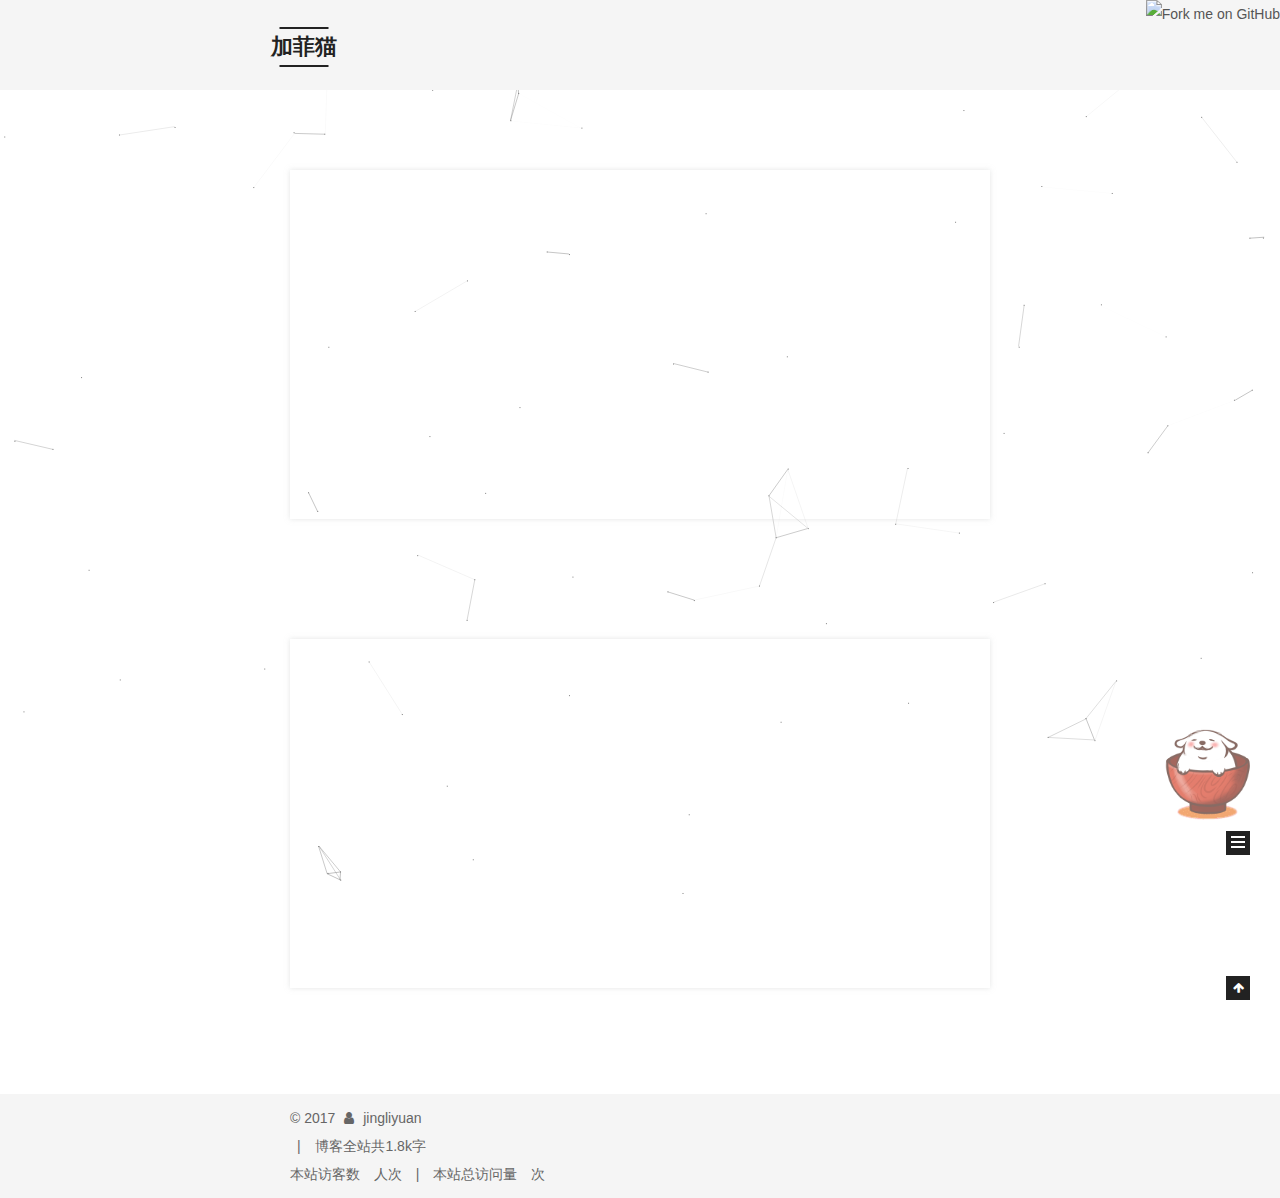
==== commit 8583fbeb: "Site updated: 2017-12-29 21:12:15" ====
--- a/index.html
+++ b/index.html
@@ -292,7 +292,7 @@
         
           <h1 class="post-title" itemprop="name headline">
                 
-                <a class="post-title-link" href="/2017/12/29/welcome/" itemprop="url">welcome</a></h1>
+                <a class="post-title-link" href="/2017/12/29/welcome/" itemprop="url">你好2018</a></h1>
         
 
         <div class="post-meta">
@@ -304,7 +304,7 @@
               
                 <span class="post-meta-item-text">发表于</span>
               
-              <time title="创建于" itemprop="dateCreated datePublished" datetime="2017-12-29T21:03:09+08:00">
+              <time title="创建于" itemprop="dateCreated datePublished" datetime="2017-12-29T17:58:14+08:00">
                 2017-12-29
               </time>
             
@@ -336,7 +336,7 @@
                   <span class="post-meta-item-text">字数统计&#58;</span>
                 
                 <span title="字数统计">
-                  0
+                  886
                 </span>
               
 
@@ -352,7 +352,7 @@
                   <span class="post-meta-item-text">阅读时长 &asymp;</span>
                 
                 <span title="阅读时长">
-                  1
+                  3
                 </span>
               
             </div>
@@ -376,7 +376,13 @@
         
           
           
-          
+  
+
+
+马上就接近年尾了，一年又过去了，时间总是走得这么快，让人猝不及防的就遛走了。
+记得去年元旦时，为了某件一直纠结的事，我去了深圳。虽然来杭州两年多了，内心却还是一直向往着深圳的生活，或者那是我毕业后呆的第一个城市吧；又或许那里留下了我思念的人，或者地方吧，留下了我美好的回忆。
+一个人刚到深
+          ...
           <!--noindex-->
           <div class="post-button text-center">
             <a class="btn" href="/2017/12/29/welcome/#more" rel="contents">
@@ -722,7 +728,7 @@
 
 <div class="theme-info">
   <div class="powered-by"></div>
-  <span class="post-count">博客全站共886字</span>
+  <span class="post-count">博客全站共1.8k字</span>
 </div>
 
         
--- a/css/main.css
+++ b/css/main.css
@@ -1944,7 +1944,7 @@
   width: 4px;
   height: 4px;
   border-radius: 50%;
-  background: #ff45ff;
+  background: #bbadad;
 }
 .links-of-blogroll {
   font-size: 13px;
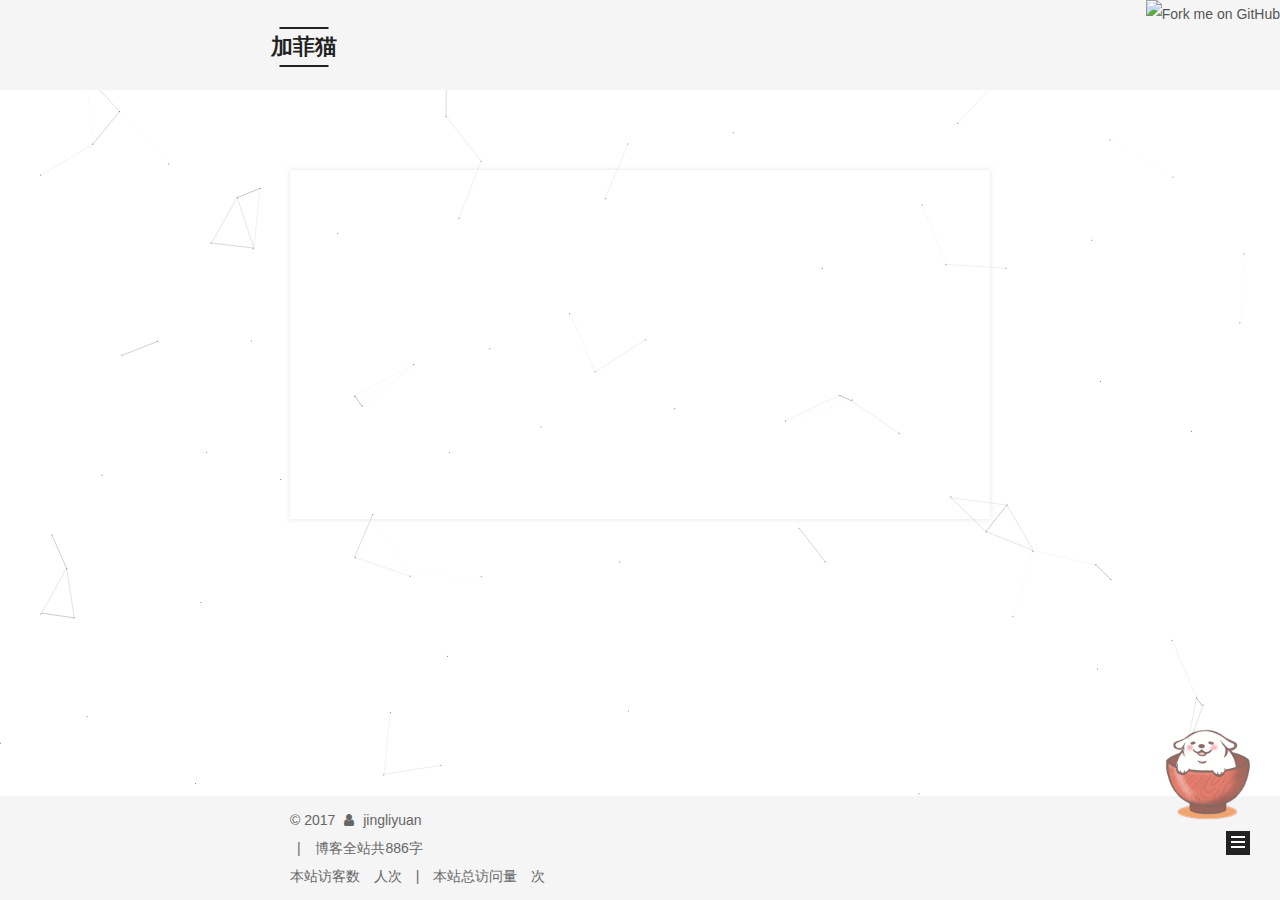
==== commit 225aebb4: "Site updated: 2017-12-29 21:20:14" ====
--- a/index.html
+++ b/index.html
@@ -154,7 +154,7 @@
 </head>
 
 <script type="text/javascript"
-color="0,0,255" opacity='0.7' zIndex="-2" count="10" src="//cdn.bootcss.com/canvas-nest.js/1.0.0/canvas-nest.min.js"></script>
+color="0,0,255" opacity='0.9' zIndex="-2" count="5" src="//cdn.bootcss.com/canvas-nest.js/1.0.0/canvas-nest.min.js"></script>
 
 <body itemscope itemtype="http://schema.org/WebPage" lang="zh-Hans">
 
@@ -376,12 +376,13 @@
         
           
           
-  
+
+
 
 
 马上就接近年尾了，一年又过去了，时间总是走得这么快，让人猝不及防的就遛走了。
 记得去年元旦时，为了某件一直纠结的事，我去了深圳。虽然来杭州两年多了，内心却还是一直向往着深圳的生活，或者那是我毕业后呆的第一个城市吧；又或许那里留下了我思念的人，或者地方吧，留下了我美好的回忆。
-一个人刚到深
+一个人刚到深圳
           ...
           <!--noindex-->
           <div class="post-button text-center">
@@ -425,171 +426,6 @@
 
 
     
-      
-
-  
-
-  
-  
-  
-
-  <article class="post post-type-normal" itemscope itemtype="http://schema.org/Article">
-  
-  
-  
-  <div class="post-block">
-    <link itemprop="mainEntityOfPage" href="http://yoursite.com/2017/12/29/你好2018/">
-
-    <span hidden itemprop="author" itemscope itemtype="http://schema.org/Person">
-      <meta itemprop="name" content="jingliyuan">
-      <meta itemprop="description" content="">
-      <meta itemprop="image" content="/images/head.jpg">
-    </span>
-
-    <span hidden itemprop="publisher" itemscope itemtype="http://schema.org/Organization">
-      <meta itemprop="name" content="加菲猫">
-    </span>
-
-    
-      <header class="post-header">
-
-        
-        
-          <h1 class="post-title" itemprop="name headline">
-                
-                <a class="post-title-link" href="/2017/12/29/你好2018/" itemprop="url">你好2018</a></h1>
-        
-
-        <div class="post-meta">
-          <span class="post-time">
-            
-              <span class="post-meta-item-icon">
-                <i class="fa fa-calendar-o"></i>
-              </span>
-              
-                <span class="post-meta-item-text">发表于</span>
-              
-              <time title="创建于" itemprop="dateCreated datePublished" datetime="2017-12-29T17:58:14+08:00">
-                2017-12-29
-              </time>
-            
-
-            
-
-            
-          </span>
-
-          
-
-          
-            
-          
-
-          
-          
-
-          
-
-          
-            <div class="post-wordcount">
-              
-                
-                <span class="post-meta-item-icon">
-                  <i class="fa fa-file-word-o"></i>
-                </span>
-                
-                  <span class="post-meta-item-text">字数统计&#58;</span>
-                
-                <span title="字数统计">
-                  886
-                </span>
-              
-
-              
-                <span class="post-meta-divider">|</span>
-              
-
-              
-                <span class="post-meta-item-icon">
-                  <i class="fa fa-clock-o"></i>
-                </span>
-                
-                  <span class="post-meta-item-text">阅读时长 &asymp;</span>
-                
-                <span title="阅读时长">
-                  3
-                </span>
-              
-            </div>
-          
-
-          
-
-        </div>
-      </header>
-    
-
-    
-    
-    
-    <div class="post-body" itemprop="articleBody">
-
-      
-      
-
-      
-        
-          
-          
-  
-
-
-马上就接近年尾了，一年又过去了，时间总是走得这么快，让人猝不及防的就遛走了。
-记得去年元旦时，为了某件一直纠结的事，我去了深圳。虽然来杭州两年多了，内心却还是一直向往着深圳的生活，或者那是我毕业后呆的第一个城市吧；又或许那里留下了我思念的人，或者地方吧，留下了我美好的回忆。
-一个人刚到深
-          ...
-          <!--noindex-->
-          <div class="post-button text-center">
-            <a class="btn" href="/2017/12/29/你好2018/#more" rel="contents">
-              阅读全文 &raquo;
-            </a>
-          </div>
-          <!--/noindex-->
-        
-      
-    </div>
-    
-    
-    
-
-    
-<div>
-  
-</div>
-    
-
-    
-
-    <footer class="post-footer">
-      
-
-      
-
-      
-
-      
-      
-        <div class="post-eof"></div>
-      
-    </footer>
-  </div>
-  
-  
-  
-  </article>
-
-
-    
   </section>
 
   
@@ -640,7 +476,7 @@
               
                 <a href="/archives">
               
-                  <span class="site-state-item-count">2</span>
+                  <span class="site-state-item-count">1</span>
                   <span class="site-state-item-name">日志</span>
                 </a>
               </div>
@@ -728,7 +564,7 @@
 
 <div class="theme-info">
   <div class="powered-by"></div>
-  <span class="post-count">博客全站共1.8k字</span>
+  <span class="post-count">博客全站共886字</span>
 </div>
 
         
--- a/css/main.css
+++ b/css/main.css
@@ -1944,7 +1944,7 @@
   width: 4px;
   height: 4px;
   border-radius: 50%;
-  background: #bbadad;
+  background: #b49afa;
 }
 .links-of-blogroll {
   font-size: 13px;
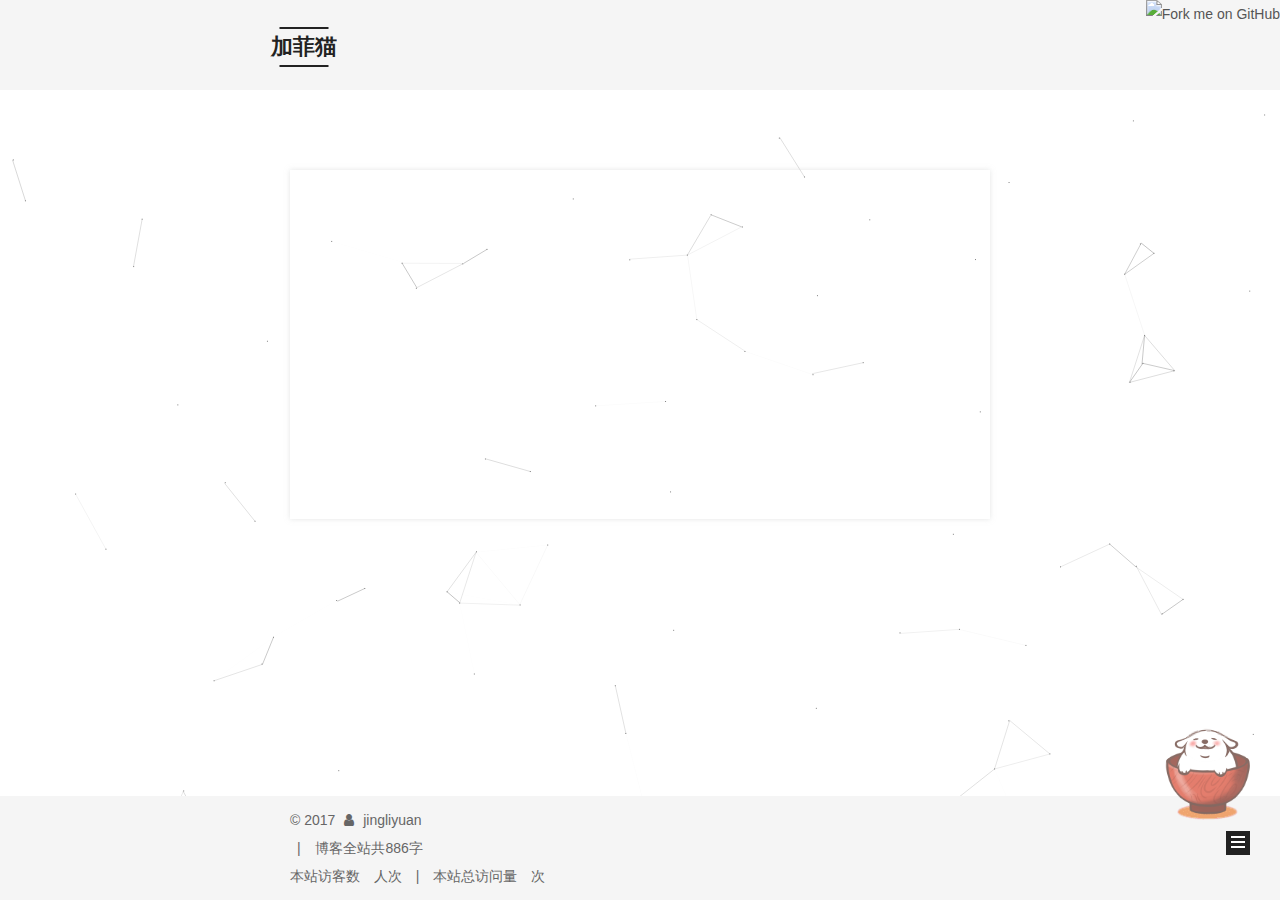
==== commit b5ade3bd: "Site updated: 2017-12-29 21:41:11" ====
--- a/index.html
+++ b/index.html
@@ -380,9 +380,11 @@
 
 
 
+
+
 马上就接近年尾了，一年又过去了，时间总是走得这么快，让人猝不及防的就遛走了。
 记得去年元旦时，为了某件一直纠结的事，我去了深圳。虽然来杭州两年多了，内心却还是一直向往着深圳的生活，或者那是我毕业后呆的第一个城市吧；又或许那里留下了我思念的人，或者地方吧，留下了我美好的回忆。
-一个人刚到深圳
+一个人刚到
           ...
           <!--noindex-->
           <div class="post-button text-center">
@@ -528,6 +530,13 @@
       
 
       
+	  
+	  <div id="music163player">
+    
+<iframe frameborder="no" border="0" marginwidth="0" marginheight="0" width=330 height=86 src="http://music.163.com/outchain/player?type=2&id=509311810&auto=1&height=66"></iframe>
+    
+	</div>
+
 
     </div>
   </aside>
--- a/css/main.css
+++ b/css/main.css
@@ -1944,7 +1944,7 @@
   width: 4px;
   height: 4px;
   border-radius: 50%;
-  background: #b49afa;
+  background: #0896ff;
 }
 .links-of-blogroll {
   font-size: 13px;
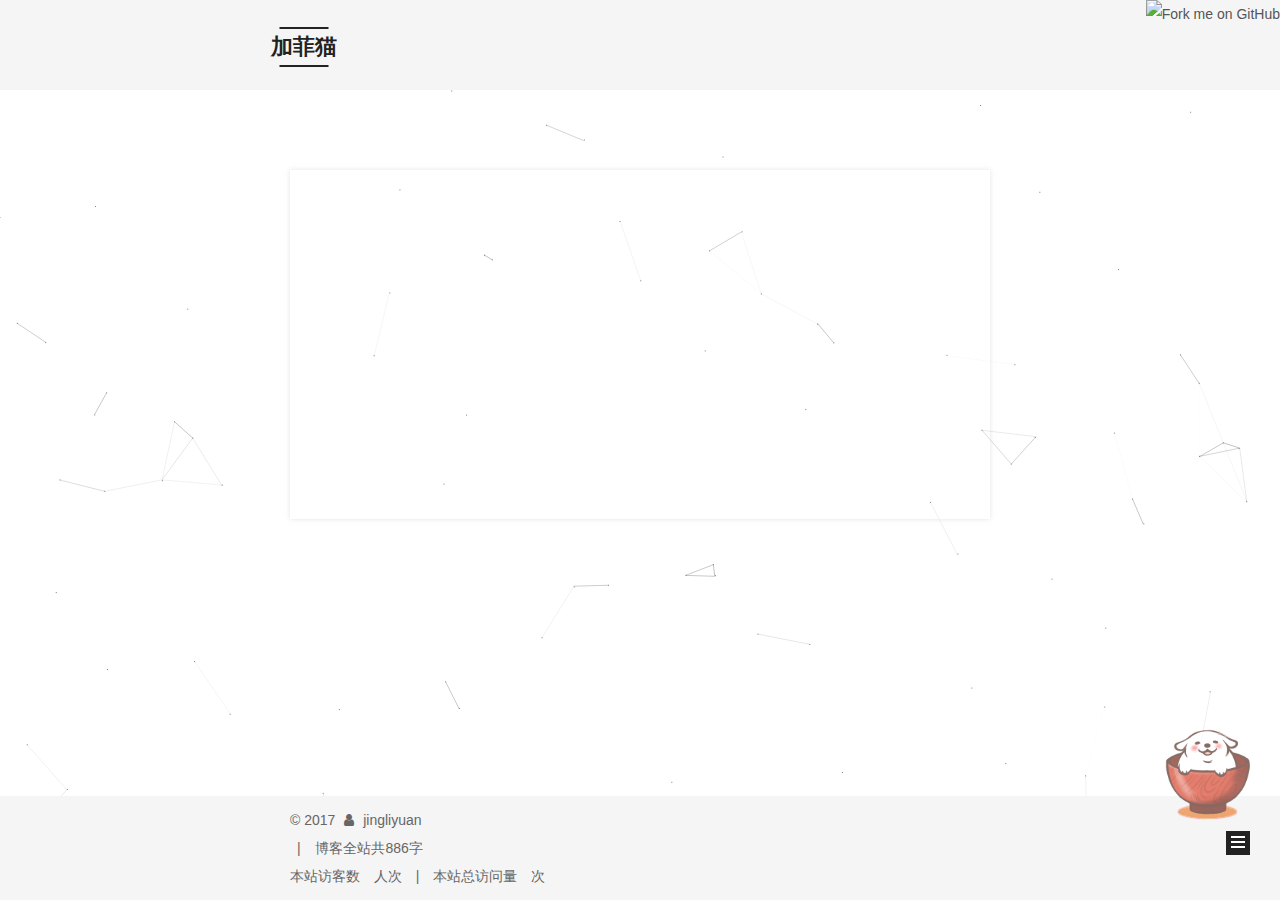
==== commit 2998f98f: "Site updated: 2017-12-29 21:47:25" ====
--- a/index.html
+++ b/index.html
@@ -152,10 +152,10 @@
 
 
 </head>
-
+<!--
 <script type="text/javascript"
 color="0,0,255" opacity='0.9' zIndex="-2" count="5" src="//cdn.bootcss.com/canvas-nest.js/1.0.0/canvas-nest.min.js"></script>
-
+-->
 <body itemscope itemtype="http://schema.org/WebPage" lang="zh-Hans">
 
   
@@ -380,11 +380,9 @@
 
 
 
-
-
 马上就接近年尾了，一年又过去了，时间总是走得这么快，让人猝不及防的就遛走了。
 记得去年元旦时，为了某件一直纠结的事，我去了深圳。虽然来杭州两年多了，内心却还是一直向往着深圳的生活，或者那是我毕业后呆的第一个城市吧；又或许那里留下了我思念的人，或者地方吧，留下了我美好的回忆。
-一个人刚到
+一个人刚到深圳
           ...
           <!--noindex-->
           <div class="post-button text-center">
@@ -531,11 +529,11 @@
 
       
 	  
-	  <div id="music163player">
+	  <!--<div id="music163player">
     
 <iframe frameborder="no" border="0" marginwidth="0" marginheight="0" width=330 height=86 src="http://music.163.com/outchain/player?type=2&id=509311810&auto=1&height=66"></iframe>
     
-	</div>
+	</div>-->
 
 
     </div>
--- a/css/main.css
+++ b/css/main.css
@@ -1944,7 +1944,7 @@
   width: 4px;
   height: 4px;
   border-radius: 50%;
-  background: #0896ff;
+  background: #ff0941;
 }
 .links-of-blogroll {
   font-size: 13px;
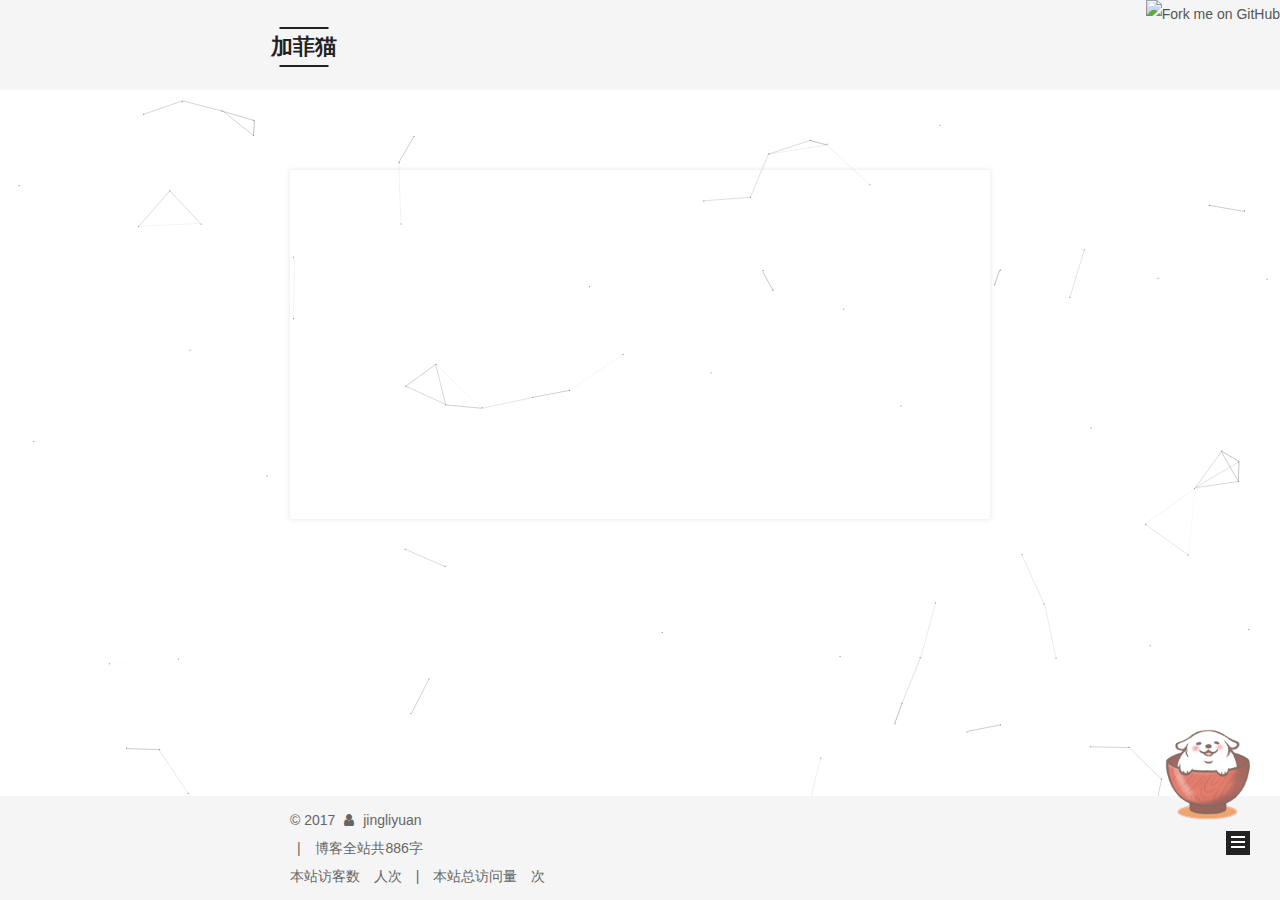
==== commit 14b6cabe: "Site updated: 2017-12-29 21:52:18" ====
--- a/index.html
+++ b/index.html
@@ -379,10 +379,9 @@
 
 
 
-
 马上就接近年尾了，一年又过去了，时间总是走得这么快，让人猝不及防的就遛走了。
 记得去年元旦时，为了某件一直纠结的事，我去了深圳。虽然来杭州两年多了，内心却还是一直向往着深圳的生活，或者那是我毕业后呆的第一个城市吧；又或许那里留下了我思念的人，或者地方吧，留下了我美好的回忆。
-一个人刚到深圳
+一个人刚到深圳北
           ...
           <!--noindex-->
           <div class="post-button text-center">
--- a/css/main.css
+++ b/css/main.css
@@ -1944,7 +1944,7 @@
   width: 4px;
   height: 4px;
   border-radius: 50%;
-  background: #ff0941;
+  background: #cf8ebe;
 }
 .links-of-blogroll {
   font-size: 13px;
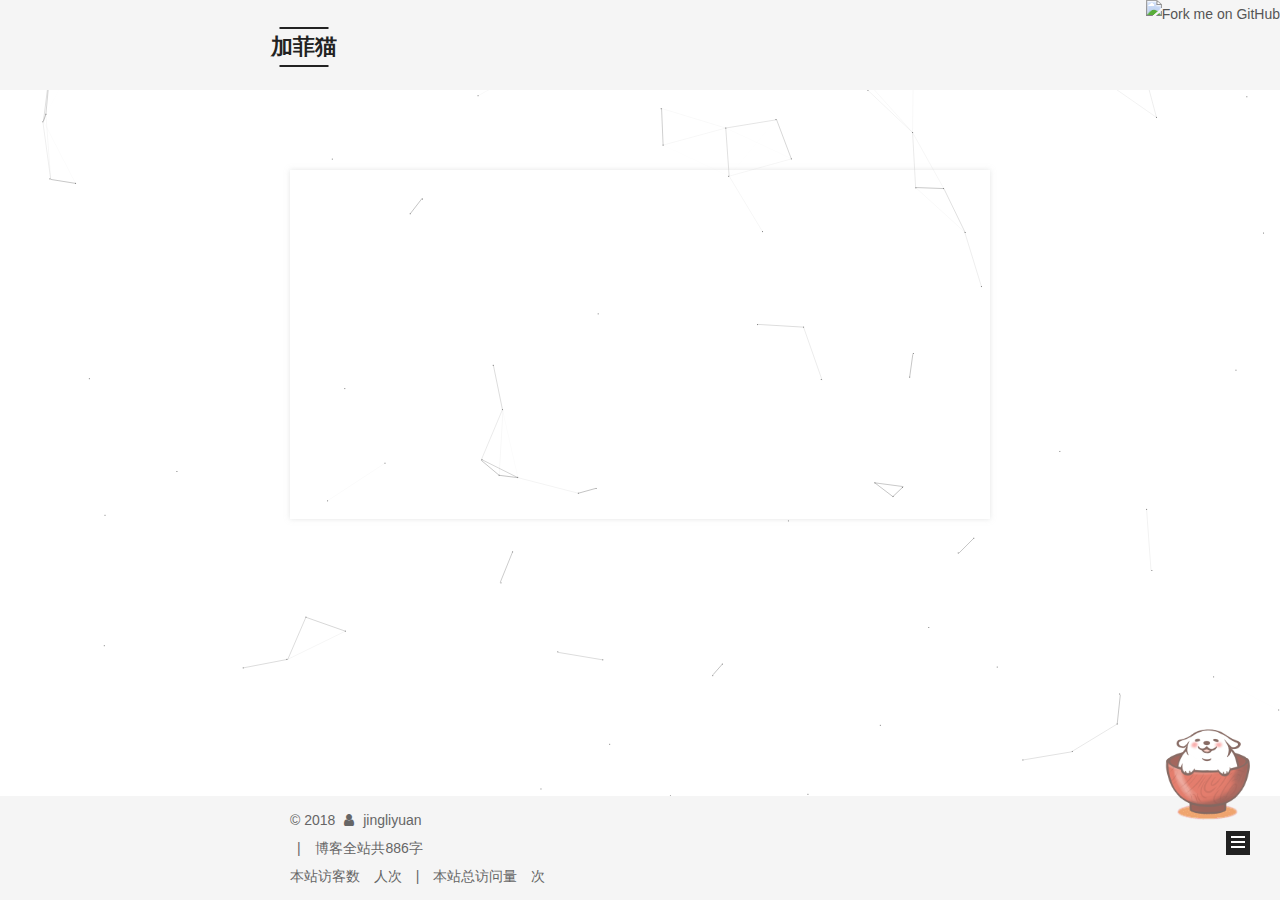
==== commit 9f4a212c: "Site updated: 2018-01-02 11:53:03" ====
--- a/index.html
+++ b/index.html
@@ -518,6 +518,9 @@
 
           
           
+		  
+		  <iframe frameborder="no" border="0" marginwidth="0" marginheight="0" width=86 height=86 src="http://music.163.com/outchain/player?type=2&id=1286452&auto=0&height=66"></iframe>
+
 
           
 
@@ -545,7 +548,7 @@
 
     <footer id="footer" class="footer">
       <div class="footer-inner">
-        <div class="copyright">&copy; <span itemprop="copyrightYear">2017</span>
+        <div class="copyright">&copy; <span itemprop="copyrightYear">2018</span>
   <span class="with-love">
     <i class="fa fa-user"></i>
   </span>
--- a/css/main.css
+++ b/css/main.css
@@ -1944,7 +1944,7 @@
   width: 4px;
   height: 4px;
   border-radius: 50%;
-  background: #cf8ebe;
+  background: #3ed757;
 }
 .links-of-blogroll {
   font-size: 13px;
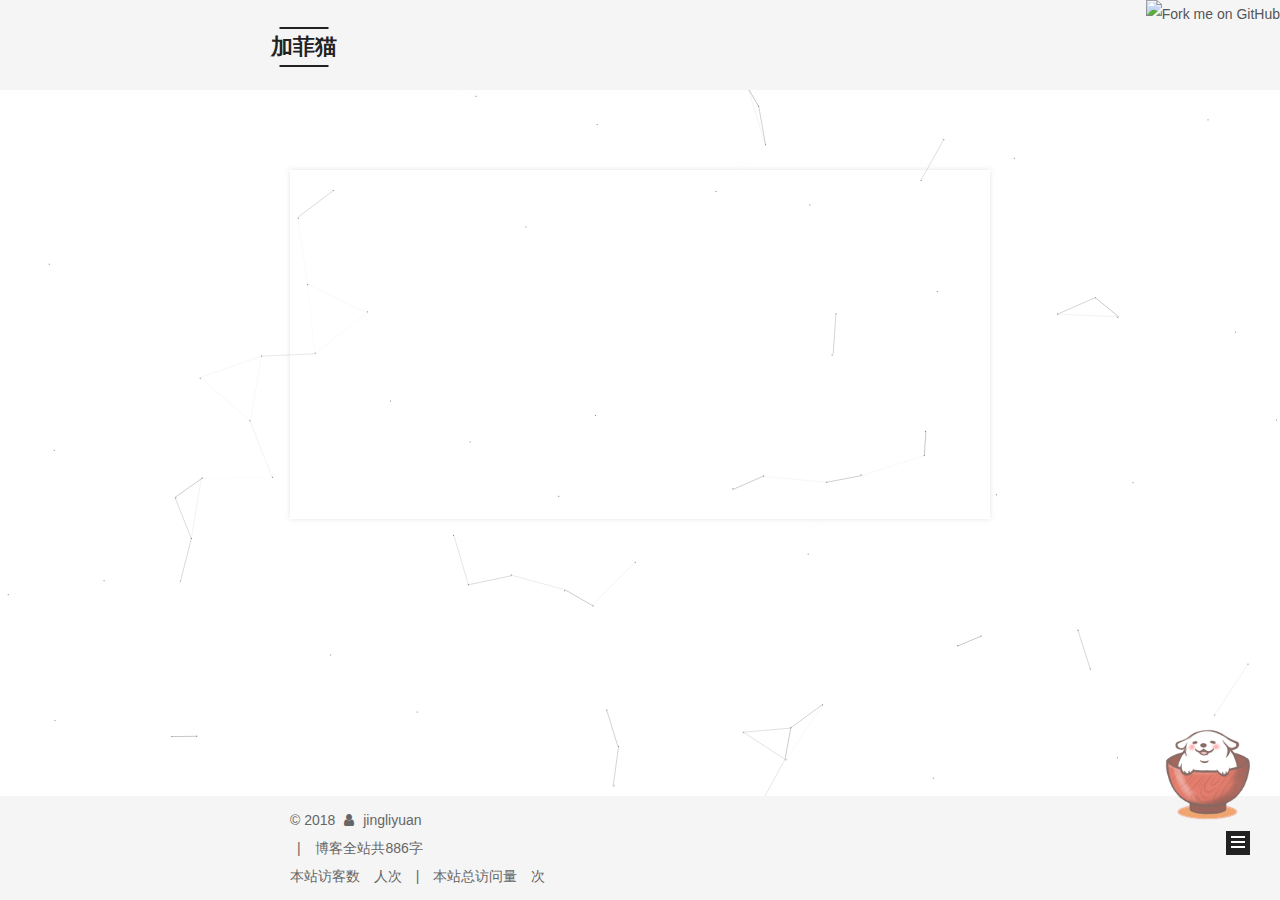
==== commit e1e66d92: "Site updated: 2018-01-02 14:50:01" ====
--- a/index.html
+++ b/index.html
@@ -378,10 +378,9 @@
           
 
 
-
 马上就接近年尾了，一年又过去了，时间总是走得这么快，让人猝不及防的就遛走了。
 记得去年元旦时，为了某件一直纠结的事，我去了深圳。虽然来杭州两年多了，内心却还是一直向往着深圳的生活，或者那是我毕业后呆的第一个城市吧；又或许那里留下了我思念的人，或者地方吧，留下了我美好的回忆。
-一个人刚到深圳北
+一个人刚到深圳北站
           ...
           <!--noindex-->
           <div class="post-button text-center">
@@ -519,7 +518,7 @@
           
           
 		  
-		  <iframe frameborder="no" border="0" marginwidth="0" marginheight="0" width=86 height=86 src="http://music.163.com/outchain/player?type=2&id=1286452&auto=0&height=66"></iframe>
+		  
 
 
           
@@ -531,13 +530,7 @@
 
       
 	  
-	  <!--<div id="music163player">
-    
-<iframe frameborder="no" border="0" marginwidth="0" marginheight="0" width=330 height=86 src="http://music.163.com/outchain/player?type=2&id=509311810&auto=1&height=66"></iframe>
-    
-	</div>-->
-
-
+	 
     </div>
   </aside>
 
--- a/css/main.css
+++ b/css/main.css
@@ -1944,7 +1944,7 @@
   width: 4px;
   height: 4px;
   border-radius: 50%;
-  background: #3ed757;
+  background: #42db93;
 }
 .links-of-blogroll {
   font-size: 13px;
